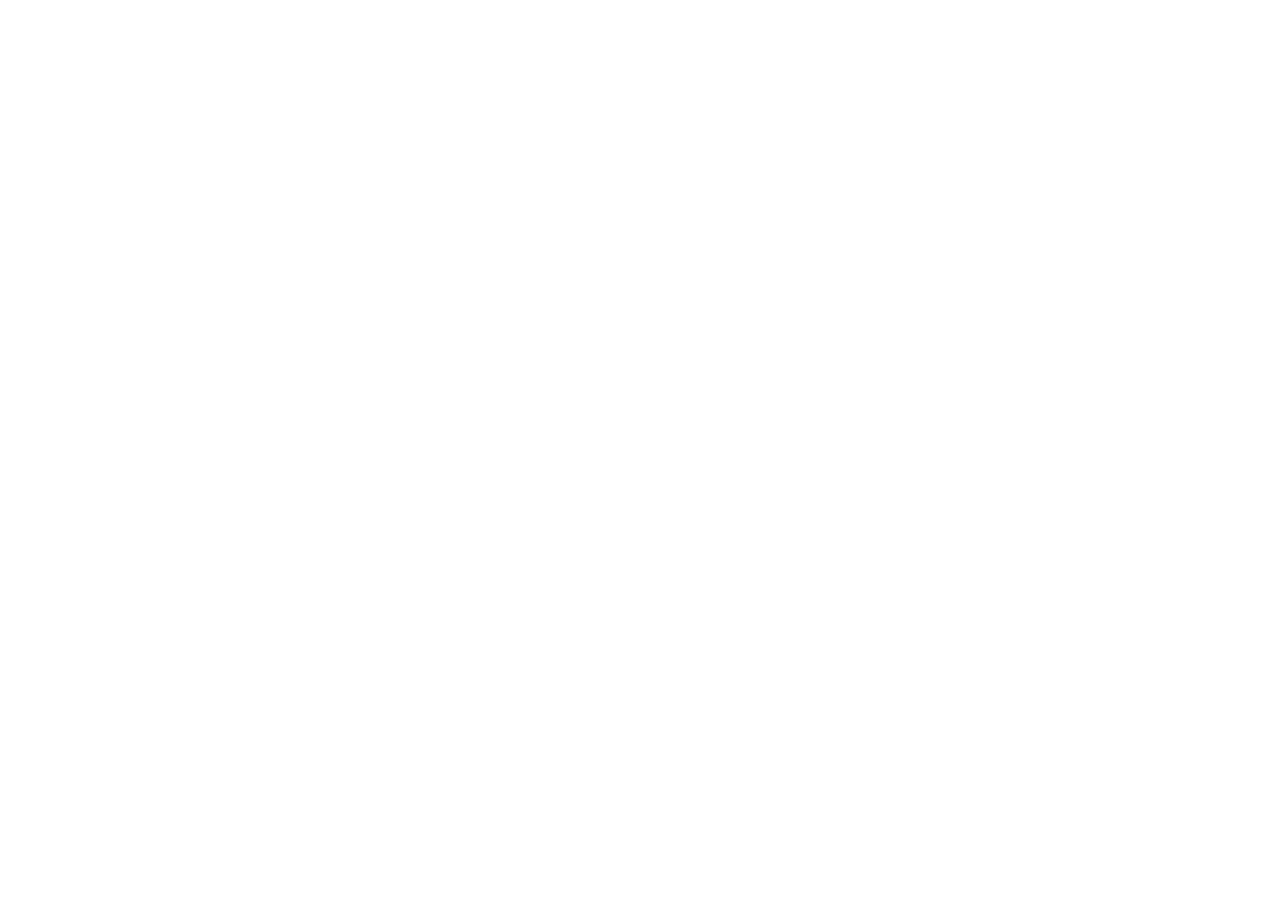
==== frontend/service.html @ a6844958 "updated frontend" ====
<!DOCTYPE html>
<html lang="en">
<head>
    <meta charset="UTF-8">
    <meta name="viewport" content="width=device-width, initial-scale=1.0">
    
    <title>Service Details</title>
</head>
<body>
    <div id="service1" class="description" style="display:none;">
    </div>

    <div id="service2" class="description" style="display:none;">
   </div>

    <div id="service3" class="description" style="display:none;">
        <h2>Online Banking</h2>
        <p>Manage your finances conveniently from anywhere with our online banking services. Access your accounts, transfer funds, pay bills, and more—all from the comfort of your home or on the go with our mobile banking app. Enjoy peace of mind with our advanced security features.</p>
    </div>

    <div id="service4" class="description" style="display:none;">
        <h2>Investment Advisory Services</h2>
        <p>Our investment advisory services provide personalized investment strategies tailored to your financial goals and risk tolerance. Our team of experienced advisors will help you navigate the complexities of the financial markets and build a diversified portfolio to maximize returns.</p>
    </div>
    
    <div id="service5" class="description" style="display:none;">
        <h2>Mortgage Loans</h2>
        <p>Whether you're buying your first home or refinancing an existing mortgage, our mortgage loans offer competitive rates and flexible terms. Our mortgage specialists will guide you through the entire process and help you find the right loan option for your needs.</p>
    </div>

    <script>
        // Parse the URL parameter to get the serviceID
        const urlParams = new URLSearchParams(window.location.search);
        const serviceID = urlParams.get('serviceID');

        // Show the description corresponding to the serviceID
        const description = document.getElementById(serviceID);
        if (description) {
            description.style.display = 'block';
        }
        console.log(serviceID);
        
        if (serviceID == 'service1') {
        fetch('http://localhost:8000/api/users/id/1')
        .then(response => response.json())
        .then(item => {
            var itemData = item;
        
            console.log(itemData);
            itemData.forEach(itemData => {
                var h2= document.createElement("h2");
                h2.textContent = itemData.name;
                description.appendChild(h2);
            });

           
            itemData.forEach(itemData => {
                var p = document.createElement("p");
                p.textContent = itemData.description;
                description.appendChild(p);
            });
        })
        .catch(error => {
            console.error('Error:', error);
        });
        

        } else if (serviceID == 'service2') {
            fetch('http://localhost:8000/api/users/id/2')
        .then(response => response.json())
        .then(item => {
            var itemData = item;
        
            console.log(itemData);
            itemData.forEach(itemData => {
                var h2= document.createElement("h2");
                h2.textContent = itemData.name;
                description.appendChild(h2);
            });

           
            itemData.forEach(itemData => {
                var p = document.createElement("p");
                p.textContent = itemData.description;
                description.appendChild(p);
            });
        })
        .catch(error => {
            console.error('Error:', error);
        });

        } else if (serviceID == 'service3') {
            document.write("Online Banking");
        } else if (serviceID == 'service4') {
            document.write("Investment Advisory Services");
        } else if (serviceID == 'service5') {
            document.write("Mortgage Loans");
        }
    </script>
</body>
</html>
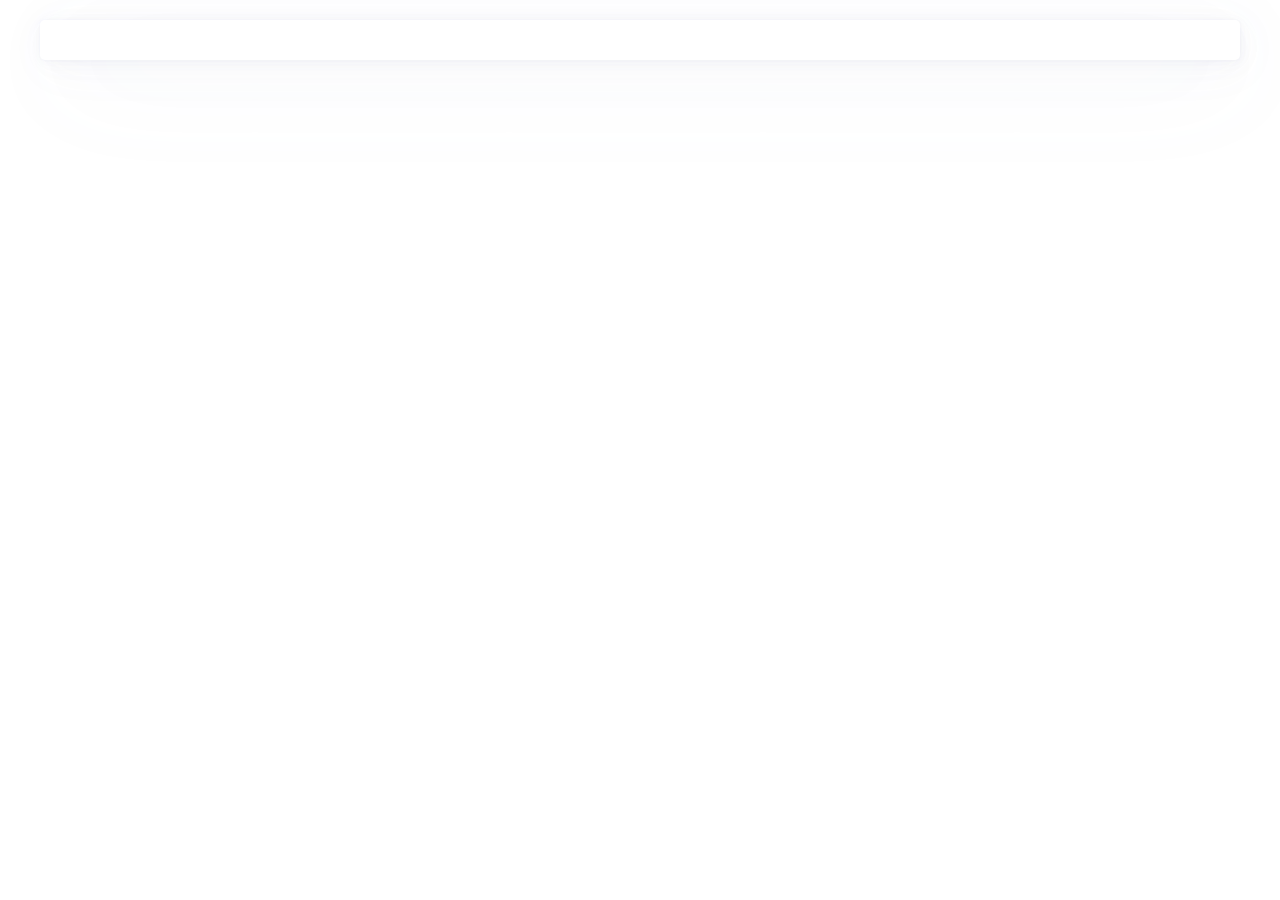
==== commit 225d7e28: "css" ====
--- a/frontend/service.html
+++ b/frontend/service.html
@@ -1,101 +1,52 @@
-<!DOCTYPE html>
-<html lang="en">
-<head>
-    <meta charset="UTF-8">
-    <meta name="viewport" content="width=device-width, initial-scale=1.0">
-    
-    <title>Service Details</title>
-</head>
-<body>
-    <div id="service1" class="description" style="display:none;">
-    </div>
-
-    <div id="service2" class="description" style="display:none;">
-   </div>
-
-    <div id="service3" class="description" style="display:none;">
-        <h2>Online Banking</h2>
-        <p>Manage your finances conveniently from anywhere with our online banking services. Access your accounts, transfer funds, pay bills, and more—all from the comfort of your home or on the go with our mobile banking app. Enjoy peace of mind with our advanced security features.</p>
-    </div>
-
-    <div id="service4" class="description" style="display:none;">
-        <h2>Investment Advisory Services</h2>
-        <p>Our investment advisory services provide personalized investment strategies tailored to your financial goals and risk tolerance. Our team of experienced advisors will help you navigate the complexities of the financial markets and build a diversified portfolio to maximize returns.</p>
-    </div>
-    
-    <div id="service5" class="description" style="display:none;">
-        <h2>Mortgage Loans</h2>
-        <p>Whether you're buying your first home or refinancing an existing mortgage, our mortgage loans offer competitive rates and flexible terms. Our mortgage specialists will guide you through the entire process and help you find the right loan option for your needs.</p>
-    </div>
-
-    <script>
-        // Parse the URL parameter to get the serviceID
-        const urlParams = new URLSearchParams(window.location.search);
-        const serviceID = urlParams.get('serviceID');
-
-        // Show the description corresponding to the serviceID
-        const description = document.getElementById(serviceID);
-        if (description) {
-            description.style.display = 'block';
-        }
-        console.log(serviceID);
-        
-        if (serviceID == 'service1') {
-        fetch('http://localhost:8000/api/users/id/1')
-        .then(response => response.json())
-        .then(item => {
-            var itemData = item;
-        
-            console.log(itemData);
-            itemData.forEach(itemData => {
-                var h2= document.createElement("h2");
-                h2.textContent = itemData.name;
-                description.appendChild(h2);
-            });
-
-           
-            itemData.forEach(itemData => {
-                var p = document.createElement("p");
-                p.textContent = itemData.description;
-                description.appendChild(p);
-            });
-        })
-        .catch(error => {
-            console.error('Error:', error);
-        });
-        
-
-        } else if (serviceID == 'service2') {
-            fetch('http://localhost:8000/api/users/id/2')
-        .then(response => response.json())
-        .then(item => {
-            var itemData = item;
-        
-            console.log(itemData);
-            itemData.forEach(itemData => {
-                var h2= document.createElement("h2");
-                h2.textContent = itemData.name;
-                description.appendChild(h2);
-            });
-
-           
-            itemData.forEach(itemData => {
-                var p = document.createElement("p");
-                p.textContent = itemData.description;
-                description.appendChild(p);
-            });
-        })
-        .catch(error => {
-            console.error('Error:', error);
-        });
-
-        } else if (serviceID == 'service3') {
-            document.write("Online Banking");
-        } else if (serviceID == 'service4') {
-            document.write("Investment Advisory Services");
-        } else if (serviceID == 'service5') {
-            document.write("Mortgage Loans");
-        }
-    </script>
-</body>
-</html>
+<!DOCTYPE html>
+<html lang="en">
+<head>
+    <meta charset="UTF-8">
+    <meta name="viewport" content="width=device-width, initial-scale=1.0">
+    <link rel="stylesheet" href="pico.min.css" type="text/css"/>
+    <title>Service Details</title>
+</head>
+<main class="container" id="main-container">
+    <article>
+    <div id="info">
+    </div>
+    </article>
+    <script>
+        // Parse the URL parameter to get the serviceID
+        const urlParams = new URLSearchParams(window.location.search);
+        const serviceID = urlParams.get('serviceID');
+        console.log(serviceID);
+        
+        
+        fetch('http://localhost:8000/api/services/id/'+serviceID)
+        .then(response => response.json())
+            .then(item => {
+                var itemData = item;
+                
+                console.log(itemData);
+                
+                // Create and append the name element
+                var h2 = document.createElement("h2");
+                h2.textContent = itemData.name;
+                document.getElementById('info').appendChild(h2);
+                
+       
+                var p = document.createElement("p");
+                p.textContent = itemData.description;
+                document.getElementById('info').appendChild(p);
+
+               
+               // var dept = document.createElement("p");
+                //dept.textContent = "Department: " + itemData.department;
+                //document.getElementById('info').appendChild(dept); 
+
+                var contact = document.createElement("p");
+                contact.textContent = "Contact Info: " + itemData.contactInfo;
+                document.getElementById('info').appendChild(contact);
+            })
+            .catch(error => {
+                console.error('Error:', error);
+            });
+    </script>
+</main>
+</html>--- a/frontend/pico.min.css
+++ b/frontend/pico.min.css
@@ -0,0 +1,4 @@
+@charset "UTF-8";/*!
+ * Pico CSS ✨ v2.0.6 (https://picocss.com)
+ * Copyright 2019-2024 - Licensed under MIT
+ */:root{--pico-font-family-emoji:"Apple Color Emoji","Segoe UI Emoji","Segoe UI Symbol","Noto Color Emoji";--pico-font-family-sans-serif:system-ui,"Segoe UI",Roboto,Oxygen,Ubuntu,Cantarell,Helvetica,Arial,"Helvetica Neue",sans-serif,var(--pico-font-family-emoji);--pico-font-family-monospace:ui-monospace,SFMono-Regular,"SF Mono",Menlo,Consolas,"Liberation Mono",monospace,var(--pico-font-family-emoji);--pico-font-family:var(--pico-font-family-sans-serif);--pico-line-height:1.5;--pico-font-weight:400;--pico-font-size:100%;--pico-text-underline-offset:0.1rem;--pico-border-radius:0.25rem;--pico-border-width:0.0625rem;--pico-outline-width:0.125rem;--pico-transition:0.2s ease-in-out;--pico-spacing:1rem;--pico-typography-spacing-vertical:1rem;--pico-block-spacing-vertical:var(--pico-spacing);--pico-block-spacing-horizontal:var(--pico-spacing);--pico-grid-column-gap:var(--pico-spacing);--pico-grid-row-gap:var(--pico-spacing);--pico-form-element-spacing-vertical:0.75rem;--pico-form-element-spacing-horizontal:1rem;--pico-group-box-shadow:0 0 0 rgba(0, 0, 0, 0);--pico-group-box-shadow-focus-with-button:0 0 0 var(--pico-outline-width) var(--pico-primary-focus);--pico-group-box-shadow-focus-with-input:0 0 0 0.0625rem var(--pico-form-element-border-color);--pico-modal-overlay-backdrop-filter:blur(0.375rem);--pico-nav-element-spacing-vertical:1rem;--pico-nav-element-spacing-horizontal:0.5rem;--pico-nav-link-spacing-vertical:0.5rem;--pico-nav-link-spacing-horizontal:0.5rem;--pico-nav-breadcrumb-divider:">";--pico-icon-checkbox:url("data:image/svg+xml,%3Csvg xmlns='http://www.w3.org/2000/svg' width='24' height='24' viewBox='0 0 24 24' fill='none' stroke='rgb(255, 255, 255)' stroke-width='4' stroke-linecap='round' stroke-linejoin='round'%3E%3Cpolyline points='20 6 9 17 4 12'%3E%3C/polyline%3E%3C/svg%3E");--pico-icon-minus:url("data:image/svg+xml,%3Csvg xmlns='http://www.w3.org/2000/svg' width='24' height='24' viewBox='0 0 24 24' fill='none' stroke='rgb(255, 255, 255)' stroke-width='4' stroke-linecap='round' stroke-linejoin='round'%3E%3Cline x1='5' y1='12' x2='19' y2='12'%3E%3C/line%3E%3C/svg%3E");--pico-icon-chevron:url("data:image/svg+xml,%3Csvg xmlns='http://www.w3.org/2000/svg' width='24' height='24' viewBox='0 0 24 24' fill='none' stroke='rgb(136, 145, 164)' stroke-width='2' stroke-linecap='round' stroke-linejoin='round'%3E%3Cpolyline points='6 9 12 15 18 9'%3E%3C/polyline%3E%3C/svg%3E");--pico-icon-date:url("data:image/svg+xml,%3Csvg xmlns='http://www.w3.org/2000/svg' width='24' height='24' viewBox='0 0 24 24' fill='none' stroke='rgb(136, 145, 164)' stroke-width='2' stroke-linecap='round' stroke-linejoin='round'%3E%3Crect x='3' y='4' width='18' height='18' rx='2' ry='2'%3E%3C/rect%3E%3Cline x1='16' y1='2' x2='16' y2='6'%3E%3C/line%3E%3Cline x1='8' y1='2' x2='8' y2='6'%3E%3C/line%3E%3Cline x1='3' y1='10' x2='21' y2='10'%3E%3C/line%3E%3C/svg%3E");--pico-icon-time:url("data:image/svg+xml,%3Csvg xmlns='http://www.w3.org/2000/svg' width='24' height='24' viewBox='0 0 24 24' fill='none' stroke='rgb(136, 145, 164)' stroke-width='2' stroke-linecap='round' stroke-linejoin='round'%3E%3Ccircle cx='12' cy='12' r='10'%3E%3C/circle%3E%3Cpolyline points='12 6 12 12 16 14'%3E%3C/polyline%3E%3C/svg%3E");--pico-icon-search:url("data:image/svg+xml,%3Csvg xmlns='http://www.w3.org/2000/svg' width='24' height='24' viewBox='0 0 24 24' fill='none' stroke='rgb(136, 145, 164)' stroke-width='1.5' stroke-linecap='round' stroke-linejoin='round'%3E%3Ccircle cx='11' cy='11' r='8'%3E%3C/circle%3E%3Cline x1='21' y1='21' x2='16.65' y2='16.65'%3E%3C/line%3E%3C/svg%3E");--pico-icon-close:url("data:image/svg+xml,%3Csvg xmlns='http://www.w3.org/2000/svg' width='24' height='24' viewBox='0 0 24 24' fill='none' stroke='rgb(136, 145, 164)' stroke-width='3' stroke-linecap='round' stroke-linejoin='round'%3E%3Cline x1='18' y1='6' x2='6' y2='18'%3E%3C/line%3E%3Cline x1='6' y1='6' x2='18' y2='18'%3E%3C/line%3E%3C/svg%3E");--pico-icon-loading:url("data:image/svg+xml,%3Csvg fill='none' height='24' width='24' viewBox='0 0 24 24' xmlns='http://www.w3.org/2000/svg' %3E%3Cstyle%3E g %7B animation: rotate 2s linear infinite; transform-origin: center center; %7D circle %7B stroke-dasharray: 75,100; stroke-dashoffset: -5; animation: dash 1.5s ease-in-out infinite; stroke-linecap: round; %7D @keyframes rotate %7B 0%25 %7B transform: rotate(0deg); %7D 100%25 %7B transform: rotate(360deg); %7D %7D @keyframes dash %7B 0%25 %7B stroke-dasharray: 1,100; stroke-dashoffset: 0; %7D 50%25 %7B stroke-dasharray: 44.5,100; stroke-dashoffset: -17.5; %7D 100%25 %7B stroke-dasharray: 44.5,100; stroke-dashoffset: -62; %7D %7D %3C/style%3E%3Cg%3E%3Ccircle cx='12' cy='12' r='10' fill='none' stroke='rgb(136, 145, 164)' stroke-width='4' /%3E%3C/g%3E%3C/svg%3E")}@media (min-width:576px){:root{--pico-font-size:106.25%}}@media (min-width:768px){:root{--pico-font-size:112.5%}}@media (min-width:1024px){:root{--pico-font-size:118.75%}}@media (min-width:1280px){:root{--pico-font-size:125%}}@media (min-width:1536px){:root{--pico-font-size:131.25%}}a{--pico-text-decoration:none}a.contrast,a.secondary{--pico-text-decoration:underline}small{--pico-font-size:0.875em}h1,h2,h3,h4,h5,h6{--pico-font-weight:700}h1{--pico-font-size:2rem;--pico-line-height:1.125;--pico-typography-spacing-top:3rem}h2{--pico-font-size:1.75rem;--pico-line-height:1.15;--pico-typography-spacing-top:2.625rem}h3{--pico-font-size:1.5rem;--pico-line-height:1.175;--pico-typography-spacing-top:2.25rem}h4{--pico-font-size:1.25rem;--pico-line-height:1.2;--pico-typography-spacing-top:1.874rem}h5{--pico-font-size:1.125rem;--pico-line-height:1.225;--pico-typography-spacing-top:1.6875rem}h6{--pico-font-size:1rem;--pico-line-height:1.25;--pico-typography-spacing-top:1.5rem}tfoot td,tfoot th,thead td,thead th{--pico-font-weight:600;--pico-border-width:0.1875rem}code,kbd,pre,samp{--pico-font-family:var(--pico-font-family-monospace)}kbd{--pico-font-weight:bolder}:where(select,textarea),input:not([type=submit],[type=button],[type=reset],[type=checkbox],[type=radio],[type=file]){--pico-outline-width:0.0625rem}[type=search]{--pico-border-radius:5rem}[type=checkbox],[type=radio]{--pico-border-width:0.125rem}[type=checkbox][role=switch]{--pico-border-width:0.1875rem}details.dropdown summary:not([role=button]){--pico-outline-width:0.0625rem}nav details.dropdown summary:focus-visible{--pico-outline-width:0.125rem}[role=search]{--pico-border-radius:5rem}[role=group]:has(button.secondary:focus,[type=submit].secondary:focus,[type=button].secondary:focus,[role=button].secondary:focus),[role=search]:has(button.secondary:focus,[type=submit].secondary:focus,[type=button].secondary:focus,[role=button].secondary:focus){--pico-group-box-shadow-focus-with-button:0 0 0 var(--pico-outline-width) var(--pico-secondary-focus)}[role=group]:has(button.contrast:focus,[type=submit].contrast:focus,[type=button].contrast:focus,[role=button].contrast:focus),[role=search]:has(button.contrast:focus,[type=submit].contrast:focus,[type=button].contrast:focus,[role=button].contrast:focus){--pico-group-box-shadow-focus-with-button:0 0 0 var(--pico-outline-width) var(--pico-contrast-focus)}[role=group] [role=button],[role=group] [type=button],[role=group] [type=submit],[role=group] button,[role=search] [role=button],[role=search] [type=button],[role=search] [type=submit],[role=search] button{--pico-form-element-spacing-horizontal:2rem}details summary[role=button]:not(.outline)::after{filter:brightness(0) invert(1)}[aria-busy=true]:not(input,select,textarea):is(button,[type=submit],[type=button],[type=reset],[role=button]):not(.outline)::before{filter:brightness(0) invert(1)}:root:not([data-theme=dark]),[data-theme=light]{--pico-background-color:#fff;--pico-color:#373c44;--pico-text-selection-color:rgba(2, 154, 232, 0.25);--pico-muted-color:#646b79;--pico-muted-border-color:#e7eaf0;--pico-primary:#0172ad;--pico-primary-background:#0172ad;--pico-primary-border:var(--pico-primary-background);--pico-primary-underline:rgba(1, 114, 173, 0.5);--pico-primary-hover:#015887;--pico-primary-hover-background:#02659a;--pico-primary-hover-border:var(--pico-primary-hover-background);--pico-primary-hover-underline:var(--pico-primary-hover);--pico-primary-focus:rgba(2, 154, 232, 0.5);--pico-primary-inverse:#fff;--pico-secondary:#5d6b89;--pico-secondary-background:#525f7a;--pico-secondary-border:var(--pico-secondary-background);--pico-secondary-underline:rgba(93, 107, 137, 0.5);--pico-secondary-hover:#48536b;--pico-secondary-hover-background:#48536b;--pico-secondary-hover-border:var(--pico-secondary-hover-background);--pico-secondary-hover-underline:var(--pico-secondary-hover);--pico-secondary-focus:rgba(93, 107, 137, 0.25);--pico-secondary-inverse:#fff;--pico-contrast:#181c25;--pico-contrast-background:#181c25;--pico-contrast-border:var(--pico-contrast-background);--pico-contrast-underline:rgba(24, 28, 37, 0.5);--pico-contrast-hover:#000;--pico-contrast-hover-background:#000;--pico-contrast-hover-border:var(--pico-contrast-hover-background);--pico-contrast-hover-underline:var(--pico-secondary-hover);--pico-contrast-focus:rgba(93, 107, 137, 0.25);--pico-contrast-inverse:#fff;--pico-box-shadow:0.0145rem 0.029rem 0.174rem rgba(129, 145, 181, 0.01698),0.0335rem 0.067rem 0.402rem rgba(129, 145, 181, 0.024),0.0625rem 0.125rem 0.75rem rgba(129, 145, 181, 0.03),0.1125rem 0.225rem 1.35rem rgba(129, 145, 181, 0.036),0.2085rem 0.417rem 2.502rem rgba(129, 145, 181, 0.04302),0.5rem 1rem 6rem rgba(129, 145, 181, 0.06),0 0 0 0.0625rem rgba(129, 145, 181, 0.015);--pico-h1-color:#2d3138;--pico-h2-color:#373c44;--pico-h3-color:#424751;--pico-h4-color:#4d535e;--pico-h5-color:#5c6370;--pico-h6-color:#646b79;--pico-mark-background-color:#fde7c0;--pico-mark-color:#0f1114;--pico-ins-color:#1d6a54;--pico-del-color:#883935;--pico-blockquote-border-color:var(--pico-muted-border-color);--pico-blockquote-footer-color:var(--pico-muted-color);--pico-button-box-shadow:0 0 0 rgba(0, 0, 0, 0);--pico-button-hover-box-shadow:0 0 0 rgba(0, 0, 0, 0);--pico-table-border-color:var(--pico-muted-border-color);--pico-table-row-stripped-background-color:rgba(111, 120, 135, 0.0375);--pico-code-background-color:#f3f5f7;--pico-code-color:#646b79;--pico-code-kbd-background-color:var(--pico-color);--pico-code-kbd-color:var(--pico-background-color);--pico-form-element-background-color:#fbfcfc;--pico-form-element-selected-background-color:#dfe3eb;--pico-form-element-border-color:#cfd5e2;--pico-form-element-color:#23262c;--pico-form-element-placeholder-color:var(--pico-muted-color);--pico-form-element-active-background-color:#fff;--pico-form-element-active-border-color:var(--pico-primary-border);--pico-form-element-focus-color:var(--pico-primary-border);--pico-form-element-disabled-opacity:0.5;--pico-form-element-invalid-border-color:#b86a6b;--pico-form-element-invalid-active-border-color:#c84f48;--pico-form-element-invalid-focus-color:var(--pico-form-element-invalid-active-border-color);--pico-form-element-valid-border-color:#4c9b8a;--pico-form-element-valid-active-border-color:#279977;--pico-form-element-valid-focus-color:var(--pico-form-element-valid-active-border-color);--pico-switch-background-color:#bfc7d9;--pico-switch-checked-background-color:var(--pico-primary-background);--pico-switch-color:#fff;--pico-switch-thumb-box-shadow:0 0 0 rgba(0, 0, 0, 0);--pico-range-border-color:#dfe3eb;--pico-range-active-border-color:#bfc7d9;--pico-range-thumb-border-color:var(--pico-background-color);--pico-range-thumb-color:var(--pico-secondary-background);--pico-range-thumb-active-color:var(--pico-primary-background);--pico-accordion-border-color:var(--pico-muted-border-color);--pico-accordion-active-summary-color:var(--pico-primary-hover);--pico-accordion-close-summary-color:var(--pico-color);--pico-accordion-open-summary-color:var(--pico-muted-color);--pico-card-background-color:var(--pico-background-color);--pico-card-border-color:var(--pico-muted-border-color);--pico-card-box-shadow:var(--pico-box-shadow);--pico-card-sectioning-background-color:#fbfcfc;--pico-dropdown-background-color:#fff;--pico-dropdown-border-color:#eff1f4;--pico-dropdown-box-shadow:var(--pico-box-shadow);--pico-dropdown-color:var(--pico-color);--pico-dropdown-hover-background-color:#eff1f4;--pico-loading-spinner-opacity:0.5;--pico-modal-overlay-background-color:rgba(232, 234, 237, 0.75);--pico-progress-background-color:#dfe3eb;--pico-progress-color:var(--pico-primary-background);--pico-tooltip-background-color:var(--pico-contrast-background);--pico-tooltip-color:var(--pico-contrast-inverse);--pico-icon-valid:url("data:image/svg+xml,%3Csvg xmlns='http://www.w3.org/2000/svg' width='24' height='24' viewBox='0 0 24 24' fill='none' stroke='rgb(76, 155, 138)' stroke-width='2' stroke-linecap='round' stroke-linejoin='round'%3E%3Cpolyline points='20 6 9 17 4 12'%3E%3C/polyline%3E%3C/svg%3E");--pico-icon-invalid:url("data:image/svg+xml,%3Csvg xmlns='http://www.w3.org/2000/svg' width='24' height='24' viewBox='0 0 24 24' fill='none' stroke='rgb(200, 79, 72)' stroke-width='2' stroke-linecap='round' stroke-linejoin='round'%3E%3Ccircle cx='12' cy='12' r='10'%3E%3C/circle%3E%3Cline x1='12' y1='8' x2='12' y2='12'%3E%3C/line%3E%3Cline x1='12' y1='16' x2='12.01' y2='16'%3E%3C/line%3E%3C/svg%3E");color-scheme:light}:root:not([data-theme=dark]) input:is([type=submit],[type=button],[type=reset],[type=checkbox],[type=radio],[type=file]),[data-theme=light] input:is([type=submit],[type=button],[type=reset],[type=checkbox],[type=radio],[type=file]){--pico-form-element-focus-color:var(--pico-primary-focus)}@media only screen and (prefers-color-scheme:dark){:root:not([data-theme]){--pico-background-color:#13171f;--pico-color:#c2c7d0;--pico-text-selection-color:rgba(1, 170, 255, 0.1875);--pico-muted-color:#7b8495;--pico-muted-border-color:#202632;--pico-primary:#01aaff;--pico-primary-background:#0172ad;--pico-primary-border:var(--pico-primary-background);--pico-primary-underline:rgba(1, 170, 255, 0.5);--pico-primary-hover:#79c0ff;--pico-primary-hover-background:#017fc0;--pico-primary-hover-border:var(--pico-primary-hover-background);--pico-primary-hover-underline:var(--pico-primary-hover);--pico-primary-focus:rgba(1, 170, 255, 0.375);--pico-primary-inverse:#fff;--pico-secondary:#969eaf;--pico-secondary-background:#525f7a;--pico-secondary-border:var(--pico-secondary-background);--pico-secondary-underline:rgba(150, 158, 175, 0.5);--pico-secondary-hover:#b3b9c5;--pico-secondary-hover-background:#5d6b89;--pico-secondary-hover-border:var(--pico-secondary-hover-background);--pico-secondary-hover-underline:var(--pico-secondary-hover);--pico-secondary-focus:rgba(144, 158, 190, 0.25);--pico-secondary-inverse:#fff;--pico-contrast:#dfe3eb;--pico-contrast-background:#eff1f4;--pico-contrast-border:var(--pico-contrast-background);--pico-contrast-underline:rgba(223, 227, 235, 0.5);--pico-contrast-hover:#fff;--pico-contrast-hover-background:#fff;--pico-contrast-hover-border:var(--pico-contrast-hover-background);--pico-contrast-hover-underline:var(--pico-contrast-hover);--pico-contrast-focus:rgba(207, 213, 226, 0.25);--pico-contrast-inverse:#000;--pico-box-shadow:0.0145rem 0.029rem 0.174rem rgba(7, 9, 12, 0.01698),0.0335rem 0.067rem 0.402rem rgba(7, 9, 12, 0.024),0.0625rem 0.125rem 0.75rem rgba(7, 9, 12, 0.03),0.1125rem 0.225rem 1.35rem rgba(7, 9, 12, 0.036),0.2085rem 0.417rem 2.502rem rgba(7, 9, 12, 0.04302),0.5rem 1rem 6rem rgba(7, 9, 12, 0.06),0 0 0 0.0625rem rgba(7, 9, 12, 0.015);--pico-h1-color:#f0f1f3;--pico-h2-color:#e0e3e7;--pico-h3-color:#c2c7d0;--pico-h4-color:#b3b9c5;--pico-h5-color:#a4acba;--pico-h6-color:#8891a4;--pico-mark-background-color:#014063;--pico-mark-color:#fff;--pico-ins-color:#62af9a;--pico-del-color:#ce7e7b;--pico-blockquote-border-color:var(--pico-muted-border-color);--pico-blockquote-footer-color:var(--pico-muted-color);--pico-button-box-shadow:0 0 0 rgba(0, 0, 0, 0);--pico-button-hover-box-shadow:0 0 0 rgba(0, 0, 0, 0);--pico-table-border-color:var(--pico-muted-border-color);--pico-table-row-stripped-background-color:rgba(111, 120, 135, 0.0375);--pico-code-background-color:#1a1f28;--pico-code-color:#8891a4;--pico-code-kbd-background-color:var(--pico-color);--pico-code-kbd-color:var(--pico-background-color);--pico-form-element-background-color:#1c212c;--pico-form-element-selected-background-color:#2a3140;--pico-form-element-border-color:#2a3140;--pico-form-element-color:#e0e3e7;--pico-form-element-placeholder-color:#8891a4;--pico-form-element-active-background-color:#1a1f28;--pico-form-element-active-border-color:var(--pico-primary-border);--pico-form-element-focus-color:var(--pico-primary-border);--pico-form-element-disabled-opacity:0.5;--pico-form-element-invalid-border-color:#964a50;--pico-form-element-invalid-active-border-color:#b7403b;--pico-form-element-invalid-focus-color:var(--pico-form-element-invalid-active-border-color);--pico-form-element-valid-border-color:#2a7b6f;--pico-form-element-valid-active-border-color:#16896a;--pico-form-element-valid-focus-color:var(--pico-form-element-valid-active-border-color);--pico-switch-background-color:#333c4e;--pico-switch-checked-background-color:var(--pico-primary-background);--pico-switch-color:#fff;--pico-switch-thumb-box-shadow:0 0 0 rgba(0, 0, 0, 0);--pico-range-border-color:#202632;--pico-range-active-border-color:#2a3140;--pico-range-thumb-border-color:var(--pico-background-color);--pico-range-thumb-color:var(--pico-secondary-background);--pico-range-thumb-active-color:var(--pico-primary-background);--pico-accordion-border-color:var(--pico-muted-border-color);--pico-accordion-active-summary-color:var(--pico-primary-hover);--pico-accordion-close-summary-color:var(--pico-color);--pico-accordion-open-summary-color:var(--pico-muted-color);--pico-card-background-color:#181c25;--pico-card-border-color:var(--pico-card-background-color);--pico-card-box-shadow:var(--pico-box-shadow);--pico-card-sectioning-background-color:#1a1f28;--pico-dropdown-background-color:#181c25;--pico-dropdown-border-color:#202632;--pico-dropdown-box-shadow:var(--pico-box-shadow);--pico-dropdown-color:var(--pico-color);--pico-dropdown-hover-background-color:#202632;--pico-loading-spinner-opacity:0.5;--pico-modal-overlay-background-color:rgba(8, 9, 10, 0.75);--pico-progress-background-color:#202632;--pico-progress-color:var(--pico-primary-background);--pico-tooltip-background-color:var(--pico-contrast-background);--pico-tooltip-color:var(--pico-contrast-inverse);--pico-icon-valid:url("data:image/svg+xml,%3Csvg xmlns='http://www.w3.org/2000/svg' width='24' height='24' viewBox='0 0 24 24' fill='none' stroke='rgb(42, 123, 111)' stroke-width='2' stroke-linecap='round' stroke-linejoin='round'%3E%3Cpolyline points='20 6 9 17 4 12'%3E%3C/polyline%3E%3C/svg%3E");--pico-icon-invalid:url("data:image/svg+xml,%3Csvg xmlns='http://www.w3.org/2000/svg' width='24' height='24' viewBox='0 0 24 24' fill='none' stroke='rgb(150, 74, 80)' stroke-width='2' stroke-linecap='round' stroke-linejoin='round'%3E%3Ccircle cx='12' cy='12' r='10'%3E%3C/circle%3E%3Cline x1='12' y1='8' x2='12' y2='12'%3E%3C/line%3E%3Cline x1='12' y1='16' x2='12.01' y2='16'%3E%3C/line%3E%3C/svg%3E");color-scheme:dark}:root:not([data-theme]) input:is([type=submit],[type=button],[type=reset],[type=checkbox],[type=radio],[type=file]){--pico-form-element-focus-color:var(--pico-primary-focus)}:root:not([data-theme]) details summary[role=button].contrast:not(.outline)::after{filter:brightness(0)}:root:not([data-theme]) [aria-busy=true]:not(input,select,textarea).contrast:is(button,[type=submit],[type=button],[type=reset],[role=button]):not(.outline)::before{filter:brightness(0)}}[data-theme=dark]{--pico-background-color:#13171f;--pico-color:#c2c7d0;--pico-text-selection-color:rgba(1, 170, 255, 0.1875);--pico-muted-color:#7b8495;--pico-muted-border-color:#202632;--pico-primary:#01aaff;--pico-primary-background:#0172ad;--pico-primary-border:var(--pico-primary-background);--pico-primary-underline:rgba(1, 170, 255, 0.5);--pico-primary-hover:#79c0ff;--pico-primary-hover-background:#017fc0;--pico-primary-hover-border:var(--pico-primary-hover-background);--pico-primary-hover-underline:var(--pico-primary-hover);--pico-primary-focus:rgba(1, 170, 255, 0.375);--pico-primary-inverse:#fff;--pico-secondary:#969eaf;--pico-secondary-background:#525f7a;--pico-secondary-border:var(--pico-secondary-background);--pico-secondary-underline:rgba(150, 158, 175, 0.5);--pico-secondary-hover:#b3b9c5;--pico-secondary-hover-background:#5d6b89;--pico-secondary-hover-border:var(--pico-secondary-hover-background);--pico-secondary-hover-underline:var(--pico-secondary-hover);--pico-secondary-focus:rgba(144, 158, 190, 0.25);--pico-secondary-inverse:#fff;--pico-contrast:#dfe3eb;--pico-contrast-background:#eff1f4;--pico-contrast-border:var(--pico-contrast-background);--pico-contrast-underline:rgba(223, 227, 235, 0.5);--pico-contrast-hover:#fff;--pico-contrast-hover-background:#fff;--pico-contrast-hover-border:var(--pico-contrast-hover-background);--pico-contrast-hover-underline:var(--pico-contrast-hover);--pico-contrast-focus:rgba(207, 213, 226, 0.25);--pico-contrast-inverse:#000;--pico-box-shadow:0.0145rem 0.029rem 0.174rem rgba(7, 9, 12, 0.01698),0.0335rem 0.067rem 0.402rem rgba(7, 9, 12, 0.024),0.0625rem 0.125rem 0.75rem rgba(7, 9, 12, 0.03),0.1125rem 0.225rem 1.35rem rgba(7, 9, 12, 0.036),0.2085rem 0.417rem 2.502rem rgba(7, 9, 12, 0.04302),0.5rem 1rem 6rem rgba(7, 9, 12, 0.06),0 0 0 0.0625rem rgba(7, 9, 12, 0.015);--pico-h1-color:#f0f1f3;--pico-h2-color:#e0e3e7;--pico-h3-color:#c2c7d0;--pico-h4-color:#b3b9c5;--pico-h5-color:#a4acba;--pico-h6-color:#8891a4;--pico-mark-background-color:#014063;--pico-mark-color:#fff;--pico-ins-color:#62af9a;--pico-del-color:#ce7e7b;--pico-blockquote-border-color:var(--pico-muted-border-color);--pico-blockquote-footer-color:var(--pico-muted-color);--pico-button-box-shadow:0 0 0 rgba(0, 0, 0, 0);--pico-button-hover-box-shadow:0 0 0 rgba(0, 0, 0, 0);--pico-table-border-color:var(--pico-muted-border-color);--pico-table-row-stripped-background-color:rgba(111, 120, 135, 0.0375);--pico-code-background-color:#1a1f28;--pico-code-color:#8891a4;--pico-code-kbd-background-color:var(--pico-color);--pico-code-kbd-color:var(--pico-background-color);--pico-form-element-background-color:#1c212c;--pico-form-element-selected-background-color:#2a3140;--pico-form-element-border-color:#2a3140;--pico-form-element-color:#e0e3e7;--pico-form-element-placeholder-color:#8891a4;--pico-form-element-active-background-color:#1a1f28;--pico-form-element-active-border-color:var(--pico-primary-border);--pico-form-element-focus-color:var(--pico-primary-border);--pico-form-element-disabled-opacity:0.5;--pico-form-element-invalid-border-color:#964a50;--pico-form-element-invalid-active-border-color:#b7403b;--pico-form-element-invalid-focus-color:var(--pico-form-element-invalid-active-border-color);--pico-form-element-valid-border-color:#2a7b6f;--pico-form-element-valid-active-border-color:#16896a;--pico-form-element-valid-focus-color:var(--pico-form-element-valid-active-border-color);--pico-switch-background-color:#333c4e;--pico-switch-checked-background-color:var(--pico-primary-background);--pico-switch-color:#fff;--pico-switch-thumb-box-shadow:0 0 0 rgba(0, 0, 0, 0);--pico-range-border-color:#202632;--pico-range-active-border-color:#2a3140;--pico-range-thumb-border-color:var(--pico-background-color);--pico-range-thumb-color:var(--pico-secondary-background);--pico-range-thumb-active-color:var(--pico-primary-background);--pico-accordion-border-color:var(--pico-muted-border-color);--pico-accordion-active-summary-color:var(--pico-primary-hover);--pico-accordion-close-summary-color:var(--pico-color);--pico-accordion-open-summary-color:var(--pico-muted-color);--pico-card-background-color:#181c25;--pico-card-border-color:var(--pico-card-background-color);--pico-card-box-shadow:var(--pico-box-shadow);--pico-card-sectioning-background-color:#1a1f28;--pico-dropdown-background-color:#181c25;--pico-dropdown-border-color:#202632;--pico-dropdown-box-shadow:var(--pico-box-shadow);--pico-dropdown-color:var(--pico-color);--pico-dropdown-hover-background-color:#202632;--pico-loading-spinner-opacity:0.5;--pico-modal-overlay-background-color:rgba(8, 9, 10, 0.75);--pico-progress-background-color:#202632;--pico-progress-color:var(--pico-primary-background);--pico-tooltip-background-color:var(--pico-contrast-background);--pico-tooltip-color:var(--pico-contrast-inverse);--pico-icon-valid:url("data:image/svg+xml,%3Csvg xmlns='http://www.w3.org/2000/svg' width='24' height='24' viewBox='0 0 24 24' fill='none' stroke='rgb(42, 123, 111)' stroke-width='2' stroke-linecap='round' stroke-linejoin='round'%3E%3Cpolyline points='20 6 9 17 4 12'%3E%3C/polyline%3E%3C/svg%3E");--pico-icon-invalid:url("data:image/svg+xml,%3Csvg xmlns='http://www.w3.org/2000/svg' width='24' height='24' viewBox='0 0 24 24' fill='none' stroke='rgb(150, 74, 80)' stroke-width='2' stroke-linecap='round' stroke-linejoin='round'%3E%3Ccircle cx='12' cy='12' r='10'%3E%3C/circle%3E%3Cline x1='12' y1='8' x2='12' y2='12'%3E%3C/line%3E%3Cline x1='12' y1='16' x2='12.01' y2='16'%3E%3C/line%3E%3C/svg%3E");color-scheme:dark}[data-theme=dark] input:is([type=submit],[type=button],[type=reset],[type=checkbox],[type=radio],[type=file]){--pico-form-element-focus-color:var(--pico-primary-focus)}[data-theme=dark] details summary[role=button].contrast:not(.outline)::after{filter:brightness(0)}[data-theme=dark] [aria-busy=true]:not(input,select,textarea).contrast:is(button,[type=submit],[type=button],[type=reset],[role=button]):not(.outline)::before{filter:brightness(0)}[type=checkbox],[type=radio],[type=range],progress{accent-color:var(--pico-primary)}*,::after,::before{box-sizing:border-box;background-repeat:no-repeat}::after,::before{text-decoration:inherit;vertical-align:inherit}:where(:root){-webkit-tap-highlight-color:transparent;-webkit-text-size-adjust:100%;-moz-text-size-adjust:100%;text-size-adjust:100%;background-color:var(--pico-background-color);color:var(--pico-color);font-weight:var(--pico-font-weight);font-size:var(--pico-font-size);line-height:var(--pico-line-height);font-family:var(--pico-font-family);text-underline-offset:var(--pico-text-underline-offset);text-rendering:optimizeLegibility;overflow-wrap:break-word;-moz-tab-size:4;-o-tab-size:4;tab-size:4}body{width:100%;margin:0}main{display:block}body>footer,body>header,body>main{padding-block:var(--pico-block-spacing-vertical)}section{margin-bottom:var(--pico-block-spacing-vertical)}.container,.container-fluid{width:100%;margin-right:auto;margin-left:auto;padding-right:var(--pico-spacing);padding-left:var(--pico-spacing)}@media (min-width:576px){.container{max-width:510px;padding-right:0;padding-left:0}}@media (min-width:768px){.container{max-width:700px}}@media (min-width:1024px){.container{max-width:950px}}@media (min-width:1280px){.container{max-width:1200px}}@media (min-width:1536px){.container{max-width:1450px}}.grid{grid-column-gap:var(--pico-grid-column-gap);grid-row-gap:var(--pico-grid-row-gap);display:grid;grid-template-columns:1fr}@media (min-width:768px){.grid{grid-template-columns:repeat(auto-fit,minmax(0%,1fr))}}.grid>*{min-width:0}.overflow-auto{overflow:auto}b,strong{font-weight:bolder}sub,sup{position:relative;font-size:.75em;line-height:0;vertical-align:baseline}sub{bottom:-.25em}sup{top:-.5em}address,blockquote,dl,ol,p,pre,table,ul{margin-top:0;margin-bottom:var(--pico-typography-spacing-vertical);color:var(--pico-color);font-style:normal;font-weight:var(--pico-font-weight)}h1,h2,h3,h4,h5,h6{margin-top:0;margin-bottom:var(--pico-typography-spacing-vertical);color:var(--pico-color);font-weight:var(--pico-font-weight);font-size:var(--pico-font-size);line-height:var(--pico-line-height);font-family:var(--pico-font-family)}h1{--pico-color:var(--pico-h1-color)}h2{--pico-color:var(--pico-h2-color)}h3{--pico-color:var(--pico-h3-color)}h4{--pico-color:var(--pico-h4-color)}h5{--pico-color:var(--pico-h5-color)}h6{--pico-color:var(--pico-h6-color)}:where(article,address,blockquote,dl,figure,form,ol,p,pre,table,ul)~:is(h1,h2,h3,h4,h5,h6){margin-top:var(--pico-typography-spacing-top)}p{margin-bottom:var(--pico-typography-spacing-vertical)}hgroup{margin-bottom:var(--pico-typography-spacing-vertical)}hgroup>*{margin-top:0;margin-bottom:0}hgroup>:not(:first-child):last-child{--pico-color:var(--pico-muted-color);--pico-font-weight:unset;font-size:1rem}:where(ol,ul) li{margin-bottom:calc(var(--pico-typography-spacing-vertical) * .25)}:where(dl,ol,ul) :where(dl,ol,ul){margin:0;margin-top:calc(var(--pico-typography-spacing-vertical) * .25)}ul li{list-style:square}mark{padding:.125rem .25rem;background-color:var(--pico-mark-background-color);color:var(--pico-mark-color);vertical-align:baseline}blockquote{display:block;margin:var(--pico-typography-spacing-vertical) 0;padding:var(--pico-spacing);border-right:none;border-left:.25rem solid var(--pico-blockquote-border-color);border-inline-start:0.25rem solid var(--pico-blockquote-border-color);border-inline-end:none}blockquote footer{margin-top:calc(var(--pico-typography-spacing-vertical) * .5);color:var(--pico-blockquote-footer-color)}abbr[title]{border-bottom:1px dotted;text-decoration:none;cursor:help}ins{color:var(--pico-ins-color);text-decoration:none}del{color:var(--pico-del-color)}::-moz-selection{background-color:var(--pico-text-selection-color)}::selection{background-color:var(--pico-text-selection-color)}:where(a:not([role=button])),[role=link]{--pico-color:var(--pico-primary);--pico-background-color:transparent;--pico-underline:var(--pico-primary-underline);outline:0;background-color:var(--pico-background-color);color:var(--pico-color);-webkit-text-decoration:var(--pico-text-decoration);text-decoration:var(--pico-text-decoration);text-decoration-color:var(--pico-underline);text-underline-offset:0.125em;transition:background-color var(--pico-transition),color var(--pico-transition),box-shadow var(--pico-transition),-webkit-text-decoration var(--pico-transition);transition:background-color var(--pico-transition),color var(--pico-transition),text-decoration var(--pico-transition),box-shadow var(--pico-transition);transition:background-color var(--pico-transition),color var(--pico-transition),text-decoration var(--pico-transition),box-shadow var(--pico-transition),-webkit-text-decoration var(--pico-transition)}:where(a:not([role=button])):is([aria-current]:not([aria-current=false]),:hover,:active,:focus),[role=link]:is([aria-current]:not([aria-current=false]),:hover,:active,:focus){--pico-color:var(--pico-primary-hover);--pico-underline:var(--pico-primary-hover-underline);--pico-text-decoration:underline}:where(a:not([role=button])):focus-visible,[role=link]:focus-visible{box-shadow:0 0 0 var(--pico-outline-width) var(--pico-primary-focus)}:where(a:not([role=button])).secondary,[role=link].secondary{--pico-color:var(--pico-secondary);--pico-underline:var(--pico-secondary-underline)}:where(a:not([role=button])).secondary:is([aria-current]:not([aria-current=false]),:hover,:active,:focus),[role=link].secondary:is([aria-current]:not([aria-current=false]),:hover,:active,:focus){--pico-color:var(--pico-secondary-hover);--pico-underline:var(--pico-secondary-hover-underline)}:where(a:not([role=button])).contrast,[role=link].contrast{--pico-color:var(--pico-contrast);--pico-underline:var(--pico-contrast-underline)}:where(a:not([role=button])).contrast:is([aria-current]:not([aria-current=false]),:hover,:active,:focus),[role=link].contrast:is([aria-current]:not([aria-current=false]),:hover,:active,:focus){--pico-color:var(--pico-contrast-hover);--pico-underline:var(--pico-contrast-hover-underline)}a[role=button]{display:inline-block}button{margin:0;overflow:visible;font-family:inherit;text-transform:none}[type=button],[type=reset],[type=submit],button{-webkit-appearance:button}[role=button],[type=button],[type=file]::file-selector-button,[type=reset],[type=submit],button{--pico-background-color:var(--pico-primary-background);--pico-border-color:var(--pico-primary-border);--pico-color:var(--pico-primary-inverse);--pico-box-shadow:var(--pico-button-box-shadow, 0 0 0 rgba(0, 0, 0, 0));padding:var(--pico-form-element-spacing-vertical) var(--pico-form-element-spacing-horizontal);border:var(--pico-border-width) solid var(--pico-border-color);border-radius:var(--pico-border-radius);outline:0;background-color:var(--pico-background-color);box-shadow:var(--pico-box-shadow);color:var(--pico-color);font-weight:var(--pico-font-weight);font-size:1rem;line-height:var(--pico-line-height);text-align:center;text-decoration:none;cursor:pointer;-webkit-user-select:none;-moz-user-select:none;user-select:none;transition:background-color var(--pico-transition),border-color var(--pico-transition),color var(--pico-transition),box-shadow var(--pico-transition)}[role=button]:is(:hover,:active,:focus),[role=button]:is([aria-current]:not([aria-current=false])),[type=button]:is(:hover,:active,:focus),[type=button]:is([aria-current]:not([aria-current=false])),[type=file]::file-selector-button:is(:hover,:active,:focus),[type=file]::file-selector-button:is([aria-current]:not([aria-current=false])),[type=reset]:is(:hover,:active,:focus),[type=reset]:is([aria-current]:not([aria-current=false])),[type=submit]:is(:hover,:active,:focus),[type=submit]:is([aria-current]:not([aria-current=false])),button:is(:hover,:active,:focus),button:is([aria-current]:not([aria-current=false])){--pico-background-color:var(--pico-primary-hover-background);--pico-border-color:var(--pico-primary-hover-border);--pico-box-shadow:var(--pico-button-hover-box-shadow, 0 0 0 rgba(0, 0, 0, 0));--pico-color:var(--pico-primary-inverse)}[role=button]:focus,[role=button]:is([aria-current]:not([aria-current=false])):focus,[type=button]:focus,[type=button]:is([aria-current]:not([aria-current=false])):focus,[type=file]::file-selector-button:focus,[type=file]::file-selector-button:is([aria-current]:not([aria-current=false])):focus,[type=reset]:focus,[type=reset]:is([aria-current]:not([aria-current=false])):focus,[type=submit]:focus,[type=submit]:is([aria-current]:not([aria-current=false])):focus,button:focus,button:is([aria-current]:not([aria-current=false])):focus{--pico-box-shadow:var(--pico-button-hover-box-shadow, 0 0 0 rgba(0, 0, 0, 0)),0 0 0 var(--pico-outline-width) var(--pico-primary-focus)}[type=button],[type=reset],[type=submit]{margin-bottom:var(--pico-spacing)}:is(button,[type=submit],[type=button],[role=button]).secondary,[type=file]::file-selector-button,[type=reset]{--pico-background-color:var(--pico-secondary-background);--pico-border-color:var(--pico-secondary-border);--pico-color:var(--pico-secondary-inverse);cursor:pointer}:is(button,[type=submit],[type=button],[role=button]).secondary:is([aria-current]:not([aria-current=false]),:hover,:active,:focus),[type=file]::file-selector-button:is([aria-current]:not([aria-current=false]),:hover,:active,:focus),[type=reset]:is([aria-current]:not([aria-current=false]),:hover,:active,:focus){--pico-background-color:var(--pico-secondary-hover-background);--pico-border-color:var(--pico-secondary-hover-border);--pico-color:var(--pico-secondary-inverse)}:is(button,[type=submit],[type=button],[role=button]).secondary:focus,:is(button,[type=submit],[type=button],[role=button]).secondary:is([aria-current]:not([aria-current=false])):focus,[type=file]::file-selector-button:focus,[type=file]::file-selector-button:is([aria-current]:not([aria-current=false])):focus,[type=reset]:focus,[type=reset]:is([aria-current]:not([aria-current=false])):focus{--pico-box-shadow:var(--pico-button-hover-box-shadow, 0 0 0 rgba(0, 0, 0, 0)),0 0 0 var(--pico-outline-width) var(--pico-secondary-focus)}:is(button,[type=submit],[type=button],[role=button]).contrast{--pico-background-color:var(--pico-contrast-background);--pico-border-color:var(--pico-contrast-border);--pico-color:var(--pico-contrast-inverse)}:is(button,[type=submit],[type=button],[role=button]).contrast:is([aria-current]:not([aria-current=false]),:hover,:active,:focus){--pico-background-color:var(--pico-contrast-hover-background);--pico-border-color:var(--pico-contrast-hover-border);--pico-color:var(--pico-contrast-inverse)}:is(button,[type=submit],[type=button],[role=button]).contrast:focus,:is(button,[type=submit],[type=button],[role=button]).contrast:is([aria-current]:not([aria-current=false])):focus{--pico-box-shadow:var(--pico-button-hover-box-shadow, 0 0 0 rgba(0, 0, 0, 0)),0 0 0 var(--pico-outline-width) var(--pico-contrast-focus)}:is(button,[type=submit],[type=button],[role=button]).outline,[type=reset].outline{--pico-background-color:transparent;--pico-color:var(--pico-primary);--pico-border-color:var(--pico-primary)}:is(button,[type=submit],[type=button],[role=button]).outline:is([aria-current]:not([aria-current=false]),:hover,:active,:focus),[type=reset].outline:is([aria-current]:not([aria-current=false]),:hover,:active,:focus){--pico-background-color:transparent;--pico-color:var(--pico-primary-hover);--pico-border-color:var(--pico-primary-hover)}:is(button,[type=submit],[type=button],[role=button]).outline.secondary,[type=reset].outline{--pico-color:var(--pico-secondary);--pico-border-color:var(--pico-secondary)}:is(button,[type=submit],[type=button],[role=button]).outline.secondary:is([aria-current]:not([aria-current=false]),:hover,:active,:focus),[type=reset].outline:is([aria-current]:not([aria-current=false]),:hover,:active,:focus){--pico-color:var(--pico-secondary-hover);--pico-border-color:var(--pico-secondary-hover)}:is(button,[type=submit],[type=button],[role=button]).outline.contrast{--pico-color:var(--pico-contrast);--pico-border-color:var(--pico-contrast)}:is(button,[type=submit],[type=button],[role=button]).outline.contrast:is([aria-current]:not([aria-current=false]),:hover,:active,:focus){--pico-color:var(--pico-contrast-hover);--pico-border-color:var(--pico-contrast-hover)}:where(button,[type=submit],[type=reset],[type=button],[role=button])[disabled],:where(fieldset[disabled]) :is(button,[type=submit],[type=button],[type=reset],[role=button]){opacity:.5;pointer-events:none}:where(table){width:100%;border-collapse:collapse;border-spacing:0;text-indent:0}td,th{padding:calc(var(--pico-spacing)/ 2) var(--pico-spacing);border-bottom:var(--pico-border-width) solid var(--pico-table-border-color);background-color:var(--pico-background-color);color:var(--pico-color);font-weight:var(--pico-font-weight);text-align:left;text-align:start}tfoot td,tfoot th{border-top:var(--pico-border-width) solid var(--pico-table-border-color);border-bottom:0}table.striped tbody tr:nth-child(odd) td,table.striped tbody tr:nth-child(odd) th{background-color:var(--pico-table-row-stripped-background-color)}:where(audio,canvas,iframe,img,svg,video){vertical-align:middle}audio,video{display:inline-block}audio:not([controls]){display:none;height:0}:where(iframe){border-style:none}img{max-width:100%;height:auto;border-style:none}:where(svg:not([fill])){fill:currentColor}svg:not(:root){overflow:hidden}code,kbd,pre,samp{font-size:.875em;font-family:var(--pico-font-family)}pre code{font-size:inherit;font-family:inherit}pre{-ms-overflow-style:scrollbar;overflow:auto}code,kbd,pre{border-radius:var(--pico-border-radius);background:var(--pico-code-background-color);color:var(--pico-code-color);font-weight:var(--pico-font-weight);line-height:initial}code,kbd{display:inline-block;padding:.375rem}pre{display:block;margin-bottom:var(--pico-spacing);overflow-x:auto}pre>code{display:block;padding:var(--pico-spacing);background:0 0;line-height:var(--pico-line-height)}kbd{background-color:var(--pico-code-kbd-background-color);color:var(--pico-code-kbd-color);vertical-align:baseline}figure{display:block;margin:0;padding:0}figure figcaption{padding:calc(var(--pico-spacing) * .5) 0;color:var(--pico-muted-color)}hr{height:0;margin:var(--pico-typography-spacing-vertical) 0;border:0;border-top:1px solid var(--pico-muted-border-color);color:inherit}[hidden],template{display:none!important}canvas{display:inline-block}input,optgroup,select,textarea{margin:0;font-size:1rem;line-height:var(--pico-line-height);font-family:inherit;letter-spacing:inherit}input{overflow:visible}select{text-transform:none}legend{max-width:100%;padding:0;color:inherit;white-space:normal}textarea{overflow:auto}[type=checkbox],[type=radio]{padding:0}::-webkit-inner-spin-button,::-webkit-outer-spin-button{height:auto}[type=search]{-webkit-appearance:textfield;outline-offset:-2px}[type=search]::-webkit-search-decoration{-webkit-appearance:none}::-webkit-file-upload-button{-webkit-appearance:button;font:inherit}::-moz-focus-inner{padding:0;border-style:none}:-moz-focusring{outline:0}:-moz-ui-invalid{box-shadow:none}::-ms-expand{display:none}[type=file],[type=range]{padding:0;border-width:0}input:not([type=checkbox],[type=radio],[type=range]){height:calc(1rem * var(--pico-line-height) + var(--pico-form-element-spacing-vertical) * 2 + var(--pico-border-width) * 2)}fieldset{width:100%;margin:0;margin-bottom:var(--pico-spacing);padding:0;border:0}fieldset legend,label{display:block;margin-bottom:calc(var(--pico-spacing) * .375);color:var(--pico-color);font-weight:var(--pico-form-label-font-weight,var(--pico-font-weight))}fieldset legend{margin-bottom:calc(var(--pico-spacing) * .5)}button[type=submit],input:not([type=checkbox],[type=radio]),select,textarea{width:100%}input:not([type=checkbox],[type=radio],[type=range],[type=file]),select,textarea{-webkit-appearance:none;-moz-appearance:none;appearance:none;padding:var(--pico-form-element-spacing-vertical) var(--pico-form-element-spacing-horizontal)}input,select,textarea{--pico-background-color:var(--pico-form-element-background-color);--pico-border-color:var(--pico-form-element-border-color);--pico-color:var(--pico-form-element-color);--pico-box-shadow:none;border:var(--pico-border-width) solid var(--pico-border-color);border-radius:var(--pico-border-radius);outline:0;background-color:var(--pico-background-color);box-shadow:var(--pico-box-shadow);color:var(--pico-color);font-weight:var(--pico-font-weight);transition:background-color var(--pico-transition),border-color var(--pico-transition),color var(--pico-transition),box-shadow var(--pico-transition)}:where(select,textarea):not([readonly]):is(:active,:focus),input:not([type=submit],[type=button],[type=reset],[type=checkbox],[type=radio],[readonly]):is(:active,:focus){--pico-background-color:var(--pico-form-element-active-background-color)}:where(select,textarea):not([readonly]):is(:active,:focus),input:not([type=submit],[type=button],[type=reset],[role=switch],[readonly]):is(:active,:focus){--pico-border-color:var(--pico-form-element-active-border-color)}:where(select,textarea):not([readonly]):focus,input:not([type=submit],[type=button],[type=reset],[type=range],[type=file],[readonly]):focus{--pico-box-shadow:0 0 0 var(--pico-outline-width) var(--pico-form-element-focus-color)}:where(fieldset[disabled]) :is(input:not([type=submit],[type=button],[type=reset]),select,textarea),input:not([type=submit],[type=button],[type=reset])[disabled],label[aria-disabled=true],select[disabled],textarea[disabled]{opacity:var(--pico-form-element-disabled-opacity);pointer-events:none}label[aria-disabled=true] input[disabled]{opacity:1}:where(input,select,textarea):not([type=checkbox],[type=radio],[type=date],[type=datetime-local],[type=month],[type=time],[type=week],[type=range])[aria-invalid]{padding-right:calc(var(--pico-form-element-spacing-horizontal) + 1.5rem)!important;padding-left:var(--pico-form-element-spacing-horizontal);padding-inline-start:var(--pico-form-element-spacing-horizontal)!important;padding-inline-end:calc(var(--pico-form-element-spacing-horizontal) + 1.5rem)!important;background-position:center right .75rem;background-size:1rem auto;background-repeat:no-repeat}:where(input,select,textarea):not([type=checkbox],[type=radio],[type=date],[type=datetime-local],[type=month],[type=time],[type=week],[type=range])[aria-invalid=false]:not(select){background-image:var(--pico-icon-valid)}:where(input,select,textarea):not([type=checkbox],[type=radio],[type=date],[type=datetime-local],[type=month],[type=time],[type=week],[type=range])[aria-invalid=true]:not(select){background-image:var(--pico-icon-invalid)}:where(input,select,textarea)[aria-invalid=false]{--pico-border-color:var(--pico-form-element-valid-border-color)}:where(input,select,textarea)[aria-invalid=false]:is(:active,:focus){--pico-border-color:var(--pico-form-element-valid-active-border-color)!important}:where(input,select,textarea)[aria-invalid=false]:is(:active,:focus):not([type=checkbox],[type=radio]){--pico-box-shadow:0 0 0 var(--pico-outline-width) var(--pico-form-element-valid-focus-color)!important}:where(input,select,textarea)[aria-invalid=true]{--pico-border-color:var(--pico-form-element-invalid-border-color)}:where(input,select,textarea)[aria-invalid=true]:is(:active,:focus){--pico-border-color:var(--pico-form-element-invalid-active-border-color)!important}:where(input,select,textarea)[aria-invalid=true]:is(:active,:focus):not([type=checkbox],[type=radio]){--pico-box-shadow:0 0 0 var(--pico-outline-width) var(--pico-form-element-invalid-focus-color)!important}[dir=rtl] :where(input,select,textarea):not([type=checkbox],[type=radio]):is([aria-invalid],[aria-invalid=true],[aria-invalid=false]){background-position:center left .75rem}input::-webkit-input-placeholder,input::placeholder,select:invalid,textarea::-webkit-input-placeholder,textarea::placeholder{color:var(--pico-form-element-placeholder-color);opacity:1}input:not([type=checkbox],[type=radio]),select,textarea{margin-bottom:var(--pico-spacing)}select::-ms-expand{border:0;background-color:transparent}select:not([multiple],[size]){padding-right:calc(var(--pico-form-element-spacing-horizontal) + 1.5rem);padding-left:var(--pico-form-element-spacing-horizontal);padding-inline-start:var(--pico-form-element-spacing-horizontal);padding-inline-end:calc(var(--pico-form-element-spacing-horizontal) + 1.5rem);background-image:var(--pico-icon-chevron);background-position:center right .75rem;background-size:1rem auto;background-repeat:no-repeat}select[multiple] option:checked{background:var(--pico-form-element-selected-background-color);color:var(--pico-form-element-color)}[dir=rtl] select:not([multiple],[size]){background-position:center left .75rem}textarea{display:block;resize:vertical}textarea[aria-invalid]{--pico-icon-height:calc(1rem * var(--pico-line-height) + var(--pico-form-element-spacing-vertical) * 2 + var(--pico-border-width) * 2);background-position:top right .75rem!important;background-size:1rem var(--pico-icon-height)!important}:where(input,select,textarea,fieldset,.grid)+small{display:block;width:100%;margin-top:calc(var(--pico-spacing) * -.75);margin-bottom:var(--pico-spacing);color:var(--pico-muted-color)}:where(input,select,textarea,fieldset,.grid)[aria-invalid=false]+small{color:var(--pico-ins-color)}:where(input,select,textarea,fieldset,.grid)[aria-invalid=true]+small{color:var(--pico-del-color)}label>:where(input,select,textarea){margin-top:calc(var(--pico-spacing) * .25)}label:has([type=checkbox],[type=radio]){width:-moz-fit-content;width:fit-content;cursor:pointer}[type=checkbox],[type=radio]{-webkit-appearance:none;-moz-appearance:none;appearance:none;width:1.25em;height:1.25em;margin-top:-.125em;margin-inline-end:.5em;border-width:var(--pico-border-width);vertical-align:middle;cursor:pointer}[type=checkbox]::-ms-check,[type=radio]::-ms-check{display:none}[type=checkbox]:checked,[type=checkbox]:checked:active,[type=checkbox]:checked:focus,[type=radio]:checked,[type=radio]:checked:active,[type=radio]:checked:focus{--pico-background-color:var(--pico-primary-background);--pico-border-color:var(--pico-primary-border);background-image:var(--pico-icon-checkbox);background-position:center;background-size:.75em auto;background-repeat:no-repeat}[type=checkbox]~label,[type=radio]~label{display:inline-block;margin-bottom:0;cursor:pointer}[type=checkbox]~label:not(:last-of-type),[type=radio]~label:not(:last-of-type){margin-inline-end:1em}[type=checkbox]:indeterminate{--pico-background-color:var(--pico-primary-background);--pico-border-color:var(--pico-primary-border);background-image:var(--pico-icon-minus);background-position:center;background-size:.75em auto;background-repeat:no-repeat}[type=radio]{border-radius:50%}[type=radio]:checked,[type=radio]:checked:active,[type=radio]:checked:focus{--pico-background-color:var(--pico-primary-inverse);border-width:.35em;background-image:none}[type=checkbox][role=switch]{--pico-background-color:var(--pico-switch-background-color);--pico-color:var(--pico-switch-color);width:2.25em;height:1.25em;border:var(--pico-border-width) solid var(--pico-border-color);border-radius:1.25em;background-color:var(--pico-background-color);line-height:1.25em}[type=checkbox][role=switch]:not([aria-invalid]){--pico-border-color:var(--pico-switch-background-color)}[type=checkbox][role=switch]:before{display:block;aspect-ratio:1;height:100%;border-radius:50%;background-color:var(--pico-color);box-shadow:var(--pico-switch-thumb-box-shadow);content:"";transition:margin .1s ease-in-out}[type=checkbox][role=switch]:focus{--pico-background-color:var(--pico-switch-background-color);--pico-border-color:var(--pico-switch-background-color)}[type=checkbox][role=switch]:checked{--pico-background-color:var(--pico-switch-checked-background-color);--pico-border-color:var(--pico-switch-checked-background-color);background-image:none}[type=checkbox][role=switch]:checked::before{margin-inline-start:calc(2.25em - 1.25em)}[type=checkbox][role=switch][disabled]{--pico-background-color:var(--pico-border-color)}[type=checkbox][aria-invalid=false]:checked,[type=checkbox][aria-invalid=false]:checked:active,[type=checkbox][aria-invalid=false]:checked:focus,[type=checkbox][role=switch][aria-invalid=false]:checked,[type=checkbox][role=switch][aria-invalid=false]:checked:active,[type=checkbox][role=switch][aria-invalid=false]:checked:focus{--pico-background-color:var(--pico-form-element-valid-border-color)}[type=checkbox]:checked:active[aria-invalid=true],[type=checkbox]:checked:focus[aria-invalid=true],[type=checkbox]:checked[aria-invalid=true],[type=checkbox][role=switch]:checked:active[aria-invalid=true],[type=checkbox][role=switch]:checked:focus[aria-invalid=true],[type=checkbox][role=switch]:checked[aria-invalid=true]{--pico-background-color:var(--pico-form-element-invalid-border-color)}[type=checkbox][aria-invalid=false]:checked,[type=checkbox][aria-invalid=false]:checked:active,[type=checkbox][aria-invalid=false]:checked:focus,[type=checkbox][role=switch][aria-invalid=false]:checked,[type=checkbox][role=switch][aria-invalid=false]:checked:active,[type=checkbox][role=switch][aria-invalid=false]:checked:focus,[type=radio][aria-invalid=false]:checked,[type=radio][aria-invalid=false]:checked:active,[type=radio][aria-invalid=false]:checked:focus{--pico-border-color:var(--pico-form-element-valid-border-color)}[type=checkbox]:checked:active[aria-invalid=true],[type=checkbox]:checked:focus[aria-invalid=true],[type=checkbox]:checked[aria-invalid=true],[type=checkbox][role=switch]:checked:active[aria-invalid=true],[type=checkbox][role=switch]:checked:focus[aria-invalid=true],[type=checkbox][role=switch]:checked[aria-invalid=true],[type=radio]:checked:active[aria-invalid=true],[type=radio]:checked:focus[aria-invalid=true],[type=radio]:checked[aria-invalid=true]{--pico-border-color:var(--pico-form-element-invalid-border-color)}[type=color]::-webkit-color-swatch-wrapper{padding:0}[type=color]::-moz-focus-inner{padding:0}[type=color]::-webkit-color-swatch{border:0;border-radius:calc(var(--pico-border-radius) * .5)}[type=color]::-moz-color-swatch{border:0;border-radius:calc(var(--pico-border-radius) * .5)}input:not([type=checkbox],[type=radio],[type=range],[type=file]):is([type=date],[type=datetime-local],[type=month],[type=time],[type=week]){--pico-icon-position:0.75rem;--pico-icon-width:1rem;padding-right:calc(var(--pico-icon-width) + var(--pico-icon-position));background-image:var(--pico-icon-date);background-position:center right var(--pico-icon-position);background-size:var(--pico-icon-width) auto;background-repeat:no-repeat}input:not([type=checkbox],[type=radio],[type=range],[type=file])[type=time]{background-image:var(--pico-icon-time)}[type=date]::-webkit-calendar-picker-indicator,[type=datetime-local]::-webkit-calendar-picker-indicator,[type=month]::-webkit-calendar-picker-indicator,[type=time]::-webkit-calendar-picker-indicator,[type=week]::-webkit-calendar-picker-indicator{width:var(--pico-icon-width);margin-right:calc(var(--pico-icon-width) * -1);margin-left:var(--pico-icon-position);opacity:0}@-moz-document url-prefix(){[type=date],[type=datetime-local],[type=month],[type=time],[type=week]{padding-right:var(--pico-form-element-spacing-horizontal)!important;background-image:none!important}}[dir=rtl] :is([type=date],[type=datetime-local],[type=month],[type=time],[type=week]){text-align:right}[type=file]{--pico-color:var(--pico-muted-color);margin-left:calc(var(--pico-outline-width) * -1);padding:calc(var(--pico-form-element-spacing-vertical) * .5) 0;padding-left:var(--pico-outline-width);border:0;border-radius:0;background:0 0}[type=file]::file-selector-button{margin-right:calc(var(--pico-spacing)/ 2);padding:calc(var(--pico-form-element-spacing-vertical) * .5) var(--pico-form-element-spacing-horizontal)}[type=file]:is(:hover,:active,:focus)::file-selector-button{--pico-background-color:var(--pico-secondary-hover-background);--pico-border-color:var(--pico-secondary-hover-border)}[type=file]:focus::file-selector-button{--pico-box-shadow:var(--pico-button-hover-box-shadow, 0 0 0 rgba(0, 0, 0, 0)),0 0 0 var(--pico-outline-width) var(--pico-secondary-focus)}[type=range]{-webkit-appearance:none;-moz-appearance:none;appearance:none;width:100%;height:1.25rem;background:0 0}[type=range]::-webkit-slider-runnable-track{width:100%;height:.375rem;border-radius:var(--pico-border-radius);background-color:var(--pico-range-border-color);-webkit-transition:background-color var(--pico-transition),box-shadow var(--pico-transition);transition:background-color var(--pico-transition),box-shadow var(--pico-transition)}[type=range]::-moz-range-track{width:100%;height:.375rem;border-radius:var(--pico-border-radius);background-color:var(--pico-range-border-color);-moz-transition:background-color var(--pico-transition),box-shadow var(--pico-transition);transition:background-color var(--pico-transition),box-shadow var(--pico-transition)}[type=range]::-ms-track{width:100%;height:.375rem;border-radius:var(--pico-border-radius);background-color:var(--pico-range-border-color);-ms-transition:background-color var(--pico-transition),box-shadow var(--pico-transition);transition:background-color var(--pico-transition),box-shadow var(--pico-transition)}[type=range]::-webkit-slider-thumb{-webkit-appearance:none;width:1.25rem;height:1.25rem;margin-top:-.4375rem;border:2px solid var(--pico-range-thumb-border-color);border-radius:50%;background-color:var(--pico-range-thumb-color);cursor:pointer;-webkit-transition:background-color var(--pico-transition),transform var(--pico-transition);transition:background-color var(--pico-transition),transform var(--pico-transition)}[type=range]::-moz-range-thumb{-webkit-appearance:none;width:1.25rem;height:1.25rem;margin-top:-.4375rem;border:2px solid var(--pico-range-thumb-border-color);border-radius:50%;background-color:var(--pico-range-thumb-color);cursor:pointer;-moz-transition:background-color var(--pico-transition),transform var(--pico-transition);transition:background-color var(--pico-transition),transform var(--pico-transition)}[type=range]::-ms-thumb{-webkit-appearance:none;width:1.25rem;height:1.25rem;margin-top:-.4375rem;border:2px solid var(--pico-range-thumb-border-color);border-radius:50%;background-color:var(--pico-range-thumb-color);cursor:pointer;-ms-transition:background-color var(--pico-transition),transform var(--pico-transition);transition:background-color var(--pico-transition),transform var(--pico-transition)}[type=range]:active,[type=range]:focus-within{--pico-range-border-color:var(--pico-range-active-border-color);--pico-range-thumb-color:var(--pico-range-thumb-active-color)}[type=range]:active::-webkit-slider-thumb{transform:scale(1.25)}[type=range]:active::-moz-range-thumb{transform:scale(1.25)}[type=range]:active::-ms-thumb{transform:scale(1.25)}input:not([type=checkbox],[type=radio],[type=range],[type=file])[type=search]{padding-inline-start:calc(var(--pico-form-element-spacing-horizontal) + 1.75rem);background-image:var(--pico-icon-search);background-position:center left calc(var(--pico-form-element-spacing-horizontal) + .125rem);background-size:1rem auto;background-repeat:no-repeat}input:not([type=checkbox],[type=radio],[type=range],[type=file])[type=search][aria-invalid]{padding-inline-start:calc(var(--pico-form-element-spacing-horizontal) + 1.75rem)!important;background-position:center left 1.125rem,center right .75rem}input:not([type=checkbox],[type=radio],[type=range],[type=file])[type=search][aria-invalid=false]{background-image:var(--pico-icon-search),var(--pico-icon-valid)}input:not([type=checkbox],[type=radio],[type=range],[type=file])[type=search][aria-invalid=true]{background-image:var(--pico-icon-search),var(--pico-icon-invalid)}[dir=rtl] :where(input):not([type=checkbox],[type=radio],[type=range],[type=file])[type=search]{background-position:center right 1.125rem}[dir=rtl] :where(input):not([type=checkbox],[type=radio],[type=range],[type=file])[type=search][aria-invalid]{background-position:center right 1.125rem,center left .75rem}details{display:block;margin-bottom:var(--pico-spacing)}details summary{line-height:1rem;list-style-type:none;cursor:pointer;transition:color var(--pico-transition)}details summary:not([role]){color:var(--pico-accordion-close-summary-color)}details summary::-webkit-details-marker{display:none}details summary::marker{display:none}details summary::-moz-list-bullet{list-style-type:none}details summary::after{display:block;width:1rem;height:1rem;margin-inline-start:calc(var(--pico-spacing,1rem) * .5);float:right;transform:rotate(-90deg);background-image:var(--pico-icon-chevron);background-position:right center;background-size:1rem auto;background-repeat:no-repeat;content:"";transition:transform var(--pico-transition)}details summary:focus{outline:0}details summary:focus:not([role]){color:var(--pico-accordion-active-summary-color)}details summary:focus-visible:not([role]){outline:var(--pico-outline-width) solid var(--pico-primary-focus);outline-offset:calc(var(--pico-spacing,1rem) * 0.5);color:var(--pico-primary)}details summary[role=button]{width:100%;text-align:left}details summary[role=button]::after{height:calc(1rem * var(--pico-line-height,1.5))}details[open]>summary{margin-bottom:var(--pico-spacing)}details[open]>summary:not([role]):not(:focus){color:var(--pico-accordion-open-summary-color)}details[open]>summary::after{transform:rotate(0)}[dir=rtl] details summary{text-align:right}[dir=rtl] details summary::after{float:left;background-position:left center}article{margin-bottom:var(--pico-block-spacing-vertical);padding:var(--pico-block-spacing-vertical) var(--pico-block-spacing-horizontal);border-radius:var(--pico-border-radius);background:var(--pico-card-background-color);box-shadow:var(--pico-card-box-shadow)}article>footer,article>header{margin-right:calc(var(--pico-block-spacing-horizontal) * -1);margin-left:calc(var(--pico-block-spacing-horizontal) * -1);padding:calc(var(--pico-block-spacing-vertical) * .66) var(--pico-block-spacing-horizontal);background-color:var(--pico-card-sectioning-background-color)}article>header{margin-top:calc(var(--pico-block-spacing-vertical) * -1);margin-bottom:var(--pico-block-spacing-vertical);border-bottom:var(--pico-border-width) solid var(--pico-card-border-color);border-top-right-radius:var(--pico-border-radius);border-top-left-radius:var(--pico-border-radius)}article>footer{margin-top:var(--pico-block-spacing-vertical);margin-bottom:calc(var(--pico-block-spacing-vertical) * -1);border-top:var(--pico-border-width) solid var(--pico-card-border-color);border-bottom-right-radius:var(--pico-border-radius);border-bottom-left-radius:var(--pico-border-radius)}details.dropdown{position:relative;border-bottom:none}details.dropdown summary::after,details.dropdown>a::after,details.dropdown>button::after{display:block;width:1rem;height:calc(1rem * var(--pico-line-height,1.5));margin-inline-start:.25rem;float:right;transform:rotate(0) translateX(.2rem);background-image:var(--pico-icon-chevron);background-position:right center;background-size:1rem auto;background-repeat:no-repeat;content:""}nav details.dropdown{margin-bottom:0}details.dropdown summary:not([role]){height:calc(1rem * var(--pico-line-height) + var(--pico-form-element-spacing-vertical) * 2 + var(--pico-border-width) * 2);padding:var(--pico-form-element-spacing-vertical) var(--pico-form-element-spacing-horizontal);border:var(--pico-border-width) solid var(--pico-form-element-border-color);border-radius:var(--pico-border-radius);background-color:var(--pico-form-element-background-color);color:var(--pico-form-element-placeholder-color);line-height:inherit;cursor:pointer;-webkit-user-select:none;-moz-user-select:none;user-select:none;transition:background-color var(--pico-transition),border-color var(--pico-transition),color var(--pico-transition),box-shadow var(--pico-transition)}details.dropdown summary:not([role]):active,details.dropdown summary:not([role]):focus{border-color:var(--pico-form-element-active-border-color);background-color:var(--pico-form-element-active-background-color)}details.dropdown summary:not([role]):focus{box-shadow:0 0 0 var(--pico-outline-width) var(--pico-form-element-focus-color)}details.dropdown summary:not([role]):focus-visible{outline:0}details.dropdown summary:not([role])[aria-invalid=false]{--pico-form-element-border-color:var(--pico-form-element-valid-border-color);--pico-form-element-active-border-color:var(--pico-form-element-valid-focus-color);--pico-form-element-focus-color:var(--pico-form-element-valid-focus-color)}details.dropdown summary:not([role])[aria-invalid=true]{--pico-form-element-border-color:var(--pico-form-element-invalid-border-color);--pico-form-element-active-border-color:var(--pico-form-element-invalid-focus-color);--pico-form-element-focus-color:var(--pico-form-element-invalid-focus-color)}nav details.dropdown{display:inline;margin:calc(var(--pico-nav-element-spacing-vertical) * -1) 0}nav details.dropdown summary::after{transform:rotate(0) translateX(0)}nav details.dropdown summary:not([role]){height:calc(1rem * var(--pico-line-height) + var(--pico-nav-link-spacing-vertical) * 2);padding:calc(var(--pico-nav-link-spacing-vertical) - var(--pico-border-width) * 2) var(--pico-nav-link-spacing-horizontal)}nav details.dropdown summary:not([role]):focus-visible{box-shadow:0 0 0 var(--pico-outline-width) var(--pico-primary-focus)}details.dropdown summary+ul{display:flex;z-index:99;position:absolute;left:0;flex-direction:column;width:100%;min-width:-moz-fit-content;min-width:fit-content;margin:0;margin-top:var(--pico-outline-width);padding:0;border:var(--pico-border-width) solid var(--pico-dropdown-border-color);border-radius:var(--pico-border-radius);background-color:var(--pico-dropdown-background-color);box-shadow:var(--pico-dropdown-box-shadow);color:var(--pico-dropdown-color);white-space:nowrap;opacity:0;transition:opacity var(--pico-transition),transform 0s ease-in-out 1s}details.dropdown summary+ul[dir=rtl]{right:0;left:auto}details.dropdown summary+ul li{width:100%;margin-bottom:0;padding:calc(var(--pico-form-element-spacing-vertical) * .5) var(--pico-form-element-spacing-horizontal);list-style:none}details.dropdown summary+ul li:first-of-type{margin-top:calc(var(--pico-form-element-spacing-vertical) * .5)}details.dropdown summary+ul li:last-of-type{margin-bottom:calc(var(--pico-form-element-spacing-vertical) * .5)}details.dropdown summary+ul li a{display:block;margin:calc(var(--pico-form-element-spacing-vertical) * -.5) calc(var(--pico-form-element-spacing-horizontal) * -1);padding:calc(var(--pico-form-element-spacing-vertical) * .5) var(--pico-form-element-spacing-horizontal);overflow:hidden;border-radius:0;color:var(--pico-dropdown-color);text-decoration:none;text-overflow:ellipsis}details.dropdown summary+ul li a:active,details.dropdown summary+ul li a:focus,details.dropdown summary+ul li a:focus-visible,details.dropdown summary+ul li a:hover,details.dropdown summary+ul li a[aria-current]:not([aria-current=false]){background-color:var(--pico-dropdown-hover-background-color)}details.dropdown summary+ul li label{width:100%}details.dropdown summary+ul li:has(label):hover{background-color:var(--pico-dropdown-hover-background-color)}details.dropdown[open] summary{margin-bottom:0}details.dropdown[open] summary+ul{transform:scaleY(1);opacity:1;transition:opacity var(--pico-transition),transform 0s ease-in-out 0s}details.dropdown[open] summary::before{display:block;z-index:1;position:fixed;width:100vw;height:100vh;inset:0;background:0 0;content:"";cursor:default}label>details.dropdown{margin-top:calc(var(--pico-spacing) * .25)}[role=group],[role=search]{display:inline-flex;position:relative;width:100%;margin-bottom:var(--pico-spacing);border-radius:var(--pico-border-radius);box-shadow:var(--pico-group-box-shadow,0 0 0 transparent);vertical-align:middle;transition:box-shadow var(--pico-transition)}[role=group] input:not([type=checkbox],[type=radio]),[role=group] select,[role=group]>*,[role=search] input:not([type=checkbox],[type=radio]),[role=search] select,[role=search]>*{position:relative;flex:1 1 auto;margin-bottom:0}[role=group] input:not([type=checkbox],[type=radio]):not(:first-child),[role=group] select:not(:first-child),[role=group]>:not(:first-child),[role=search] input:not([type=checkbox],[type=radio]):not(:first-child),[role=search] select:not(:first-child),[role=search]>:not(:first-child){margin-left:0;border-top-left-radius:0;border-bottom-left-radius:0}[role=group] input:not([type=checkbox],[type=radio]):not(:last-child),[role=group] select:not(:last-child),[role=group]>:not(:last-child),[role=search] input:not([type=checkbox],[type=radio]):not(:last-child),[role=search] select:not(:last-child),[role=search]>:not(:last-child){border-top-right-radius:0;border-bottom-right-radius:0}[role=group] input:not([type=checkbox],[type=radio]):focus,[role=group] select:focus,[role=group]>:focus,[role=search] input:not([type=checkbox],[type=radio]):focus,[role=search] select:focus,[role=search]>:focus{z-index:2}[role=group] [role=button]:not(:first-child),[role=group] [type=button]:not(:first-child),[role=group] [type=reset]:not(:first-child),[role=group] [type=submit]:not(:first-child),[role=group] button:not(:first-child),[role=group] input:not([type=checkbox],[type=radio]):not(:first-child),[role=group] select:not(:first-child),[role=search] [role=button]:not(:first-child),[role=search] [type=button]:not(:first-child),[role=search] [type=reset]:not(:first-child),[role=search] [type=submit]:not(:first-child),[role=search] button:not(:first-child),[role=search] input:not([type=checkbox],[type=radio]):not(:first-child),[role=search] select:not(:first-child){margin-left:calc(var(--pico-border-width) * -1)}[role=group] [role=button],[role=group] [type=button],[role=group] [type=reset],[role=group] [type=submit],[role=group] button,[role=search] [role=button],[role=search] [type=button],[role=search] [type=reset],[role=search] [type=submit],[role=search] button{width:auto}@supports selector(:has(*)){[role=group]:has(button:focus,[type=submit]:focus,[type=button]:focus,[role=button]:focus),[role=search]:has(button:focus,[type=submit]:focus,[type=button]:focus,[role=button]:focus){--pico-group-box-shadow:var(--pico-group-box-shadow-focus-with-button)}[role=group]:has(button:focus,[type=submit]:focus,[type=button]:focus,[role=button]:focus) input:not([type=checkbox],[type=radio]),[role=group]:has(button:focus,[type=submit]:focus,[type=button]:focus,[role=button]:focus) select,[role=search]:has(button:focus,[type=submit]:focus,[type=button]:focus,[role=button]:focus) input:not([type=checkbox],[type=radio]),[role=search]:has(button:focus,[type=submit]:focus,[type=button]:focus,[role=button]:focus) select{border-color:transparent}[role=group]:has(input:not([type=submit],[type=button]):focus,select:focus),[role=search]:has(input:not([type=submit],[type=button]):focus,select:focus){--pico-group-box-shadow:var(--pico-group-box-shadow-focus-with-input)}[role=group]:has(input:not([type=submit],[type=button]):focus,select:focus) [role=button],[role=group]:has(input:not([type=submit],[type=button]):focus,select:focus) [type=button],[role=group]:has(input:not([type=submit],[type=button]):focus,select:focus) [type=submit],[role=group]:has(input:not([type=submit],[type=button]):focus,select:focus) button,[role=search]:has(input:not([type=submit],[type=button]):focus,select:focus) [role=button],[role=search]:has(input:not([type=submit],[type=button]):focus,select:focus) [type=button],[role=search]:has(input:not([type=submit],[type=button]):focus,select:focus) [type=submit],[role=search]:has(input:not([type=submit],[type=button]):focus,select:focus) button{--pico-button-box-shadow:0 0 0 var(--pico-border-width) var(--pico-primary-border);--pico-button-hover-box-shadow:0 0 0 var(--pico-border-width) var(--pico-primary-hover-border)}[role=group] [role=button]:focus,[role=group] [type=button]:focus,[role=group] [type=reset]:focus,[role=group] [type=submit]:focus,[role=group] button:focus,[role=search] [role=button]:focus,[role=search] [type=button]:focus,[role=search] [type=reset]:focus,[role=search] [type=submit]:focus,[role=search] button:focus{box-shadow:none}}[role=search]>:first-child{border-top-left-radius:5rem;border-bottom-left-radius:5rem}[role=search]>:last-child{border-top-right-radius:5rem;border-bottom-right-radius:5rem}[aria-busy=true]:not(input,select,textarea,html){white-space:nowrap}[aria-busy=true]:not(input,select,textarea,html)::before{display:inline-block;width:1em;height:1em;background-image:var(--pico-icon-loading);background-size:1em auto;background-repeat:no-repeat;content:"";vertical-align:-.125em}[aria-busy=true]:not(input,select,textarea,html):not(:empty)::before{margin-inline-end:calc(var(--pico-spacing) * .5)}[aria-busy=true]:not(input,select,textarea,html):empty{text-align:center}[role=button][aria-busy=true],[type=button][aria-busy=true],[type=reset][aria-busy=true],[type=submit][aria-busy=true],a[aria-busy=true],button[aria-busy=true]{pointer-events:none}:root{--pico-scrollbar-width:0px}dialog{display:flex;z-index:999;position:fixed;top:0;right:0;bottom:0;left:0;align-items:center;justify-content:center;width:inherit;min-width:100%;height:inherit;min-height:100%;padding:0;border:0;-webkit-backdrop-filter:var(--pico-modal-overlay-backdrop-filter);backdrop-filter:var(--pico-modal-overlay-backdrop-filter);background-color:var(--pico-modal-overlay-background-color);color:var(--pico-color)}dialog article{width:100%;max-height:calc(100vh - var(--pico-spacing) * 2);margin:var(--pico-spacing);overflow:auto}@media (min-width:576px){dialog article{max-width:510px}}@media (min-width:768px){dialog article{max-width:700px}}dialog article>header>*{margin-bottom:0}dialog article>header .close,dialog article>header :is(a,button)[rel=prev]{margin:0;margin-left:var(--pico-spacing);padding:0;float:right}dialog article>footer{text-align:right}dialog article>footer [role=button],dialog article>footer button{margin-bottom:0}dialog article>footer [role=button]:not(:first-of-type),dialog article>footer button:not(:first-of-type){margin-left:calc(var(--pico-spacing) * .5)}dialog article .close,dialog article :is(a,button)[rel=prev]{display:block;width:1rem;height:1rem;margin-top:calc(var(--pico-spacing) * -1);margin-bottom:var(--pico-spacing);margin-left:auto;border:none;background-image:var(--pico-icon-close);background-position:center;background-size:auto 1rem;background-repeat:no-repeat;background-color:transparent;opacity:.5;transition:opacity var(--pico-transition)}dialog article .close:is([aria-current]:not([aria-current=false]),:hover,:active,:focus),dialog article :is(a,button)[rel=prev]:is([aria-current]:not([aria-current=false]),:hover,:active,:focus){opacity:1}dialog:not([open]),dialog[open=false]{display:none}.modal-is-open{padding-right:var(--pico-scrollbar-width,0);overflow:hidden;pointer-events:none;touch-action:none}.modal-is-open dialog{pointer-events:auto;touch-action:auto}:where(.modal-is-opening,.modal-is-closing) dialog,:where(.modal-is-opening,.modal-is-closing) dialog>article{animation-duration:.2s;animation-timing-function:ease-in-out;animation-fill-mode:both}:where(.modal-is-opening,.modal-is-closing) dialog{animation-duration:.8s;animation-name:modal-overlay}:where(.modal-is-opening,.modal-is-closing) dialog>article{animation-delay:.2s;animation-name:modal}.modal-is-closing dialog,.modal-is-closing dialog>article{animation-delay:0s;animation-direction:reverse}@keyframes modal-overlay{from{-webkit-backdrop-filter:none;backdrop-filter:none;background-color:transparent}}@keyframes modal{from{transform:translateY(-100%);opacity:0}}:where(nav li)::before{float:left;content:"​"}nav,nav ul{display:flex}nav{justify-content:space-between;overflow:visible}nav ol,nav ul{align-items:center;margin-bottom:0;padding:0;list-style:none}nav ol:first-of-type,nav ul:first-of-type{margin-left:calc(var(--pico-nav-element-spacing-horizontal) * -1)}nav ol:last-of-type,nav ul:last-of-type{margin-right:calc(var(--pico-nav-element-spacing-horizontal) * -1)}nav li{display:inline-block;margin:0;padding:var(--pico-nav-element-spacing-vertical) var(--pico-nav-element-spacing-horizontal)}nav li :where(a,[role=link]){display:inline-block;margin:calc(var(--pico-nav-link-spacing-vertical) * -1) calc(var(--pico-nav-link-spacing-horizontal) * -1);padding:var(--pico-nav-link-spacing-vertical) var(--pico-nav-link-spacing-horizontal);border-radius:var(--pico-border-radius)}nav li :where(a,[role=link]):not(:hover){text-decoration:none}nav li [role=button],nav li [type=button],nav li button,nav li input:not([type=checkbox],[type=radio],[type=range],[type=file]),nav li select{height:auto;margin-right:inherit;margin-bottom:0;margin-left:inherit;padding:calc(var(--pico-nav-link-spacing-vertical) - var(--pico-border-width) * 2) var(--pico-nav-link-spacing-horizontal)}nav[aria-label=breadcrumb]{align-items:center;justify-content:start}nav[aria-label=breadcrumb] ul li:not(:first-child){margin-inline-start:var(--pico-nav-link-spacing-horizontal)}nav[aria-label=breadcrumb] ul li a{margin:calc(var(--pico-nav-link-spacing-vertical) * -1) 0;margin-inline-start:calc(var(--pico-nav-link-spacing-horizontal) * -1)}nav[aria-label=breadcrumb] ul li:not(:last-child)::after{display:inline-block;position:absolute;width:calc(var(--pico-nav-link-spacing-horizontal) * 4);margin:0 calc(var(--pico-nav-link-spacing-horizontal) * -1);content:var(--pico-nav-breadcrumb-divider);color:var(--pico-muted-color);text-align:center;text-decoration:none;white-space:nowrap}nav[aria-label=breadcrumb] a[aria-current]:not([aria-current=false]){background-color:transparent;color:inherit;text-decoration:none;pointer-events:none}aside li,aside nav,aside ol,aside ul{display:block}aside li{padding:calc(var(--pico-nav-element-spacing-vertical) * .5) var(--pico-nav-element-spacing-horizontal)}aside li a{display:block}aside li [role=button]{margin:inherit}[dir=rtl] nav[aria-label=breadcrumb] ul li:not(:last-child) ::after{content:"\\"}progress{display:inline-block;vertical-align:baseline}progress{-webkit-appearance:none;-moz-appearance:none;display:inline-block;appearance:none;width:100%;height:.5rem;margin-bottom:calc(var(--pico-spacing) * .5);overflow:hidden;border:0;border-radius:var(--pico-border-radius);background-color:var(--pico-progress-background-color);color:var(--pico-progress-color)}progress::-webkit-progress-bar{border-radius:var(--pico-border-radius);background:0 0}progress[value]::-webkit-progress-value{background-color:var(--pico-progress-color);-webkit-transition:inline-size var(--pico-transition);transition:inline-size var(--pico-transition)}progress::-moz-progress-bar{background-color:var(--pico-progress-color)}@media (prefers-reduced-motion:no-preference){progress:indeterminate{background:var(--pico-progress-background-color) linear-gradient(to right,var(--pico-progress-color) 30%,var(--pico-progress-background-color) 30%) top left/150% 150% no-repeat;animation:progress-indeterminate 1s linear infinite}progress:indeterminate[value]::-webkit-progress-value{background-color:transparent}progress:indeterminate::-moz-progress-bar{background-color:transparent}}@media (prefers-reduced-motion:no-preference){[dir=rtl] progress:indeterminate{animation-direction:reverse}}@keyframes progress-indeterminate{0%{background-position:200% 0}100%{background-position:-200% 0}}[data-tooltip]{position:relative}[data-tooltip]:not(a,button,input){border-bottom:1px dotted;text-decoration:none;cursor:help}[data-tooltip]::after,[data-tooltip]::before,[data-tooltip][data-placement=top]::after,[data-tooltip][data-placement=top]::before{display:block;z-index:99;position:absolute;bottom:100%;left:50%;padding:.25rem .5rem;overflow:hidden;transform:translate(-50%,-.25rem);border-radius:var(--pico-border-radius);background:var(--pico-tooltip-background-color);content:attr(data-tooltip);color:var(--pico-tooltip-color);font-style:normal;font-weight:var(--pico-font-weight);font-size:.875rem;text-decoration:none;text-overflow:ellipsis;white-space:nowrap;opacity:0;pointer-events:none}[data-tooltip]::after,[data-tooltip][data-placement=top]::after{padding:0;transform:translate(-50%,0);border-top:.3rem solid;border-right:.3rem solid transparent;border-left:.3rem solid transparent;border-radius:0;background-color:transparent;content:"";color:var(--pico-tooltip-background-color)}[data-tooltip][data-placement=bottom]::after,[data-tooltip][data-placement=bottom]::before{top:100%;bottom:auto;transform:translate(-50%,.25rem)}[data-tooltip][data-placement=bottom]:after{transform:translate(-50%,-.3rem);border:.3rem solid transparent;border-bottom:.3rem solid}[data-tooltip][data-placement=left]::after,[data-tooltip][data-placement=left]::before{top:50%;right:100%;bottom:auto;left:auto;transform:translate(-.25rem,-50%)}[data-tooltip][data-placement=left]:after{transform:translate(.3rem,-50%);border:.3rem solid transparent;border-left:.3rem solid}[data-tooltip][data-placement=right]::after,[data-tooltip][data-placement=right]::before{top:50%;right:auto;bottom:auto;left:100%;transform:translate(.25rem,-50%)}[data-tooltip][data-placement=right]:after{transform:translate(-.3rem,-50%);border:.3rem solid transparent;border-right:.3rem solid}[data-tooltip]:focus::after,[data-tooltip]:focus::before,[data-tooltip]:hover::after,[data-tooltip]:hover::before{opacity:1}@media (hover:hover) and (pointer:fine){[data-tooltip]:focus::after,[data-tooltip]:focus::before,[data-tooltip]:hover::after,[data-tooltip]:hover::before{--pico-tooltip-slide-to:translate(-50%, -0.25rem);transform:translate(-50%,.75rem);animation-duration:.2s;animation-fill-mode:forwards;animation-name:tooltip-slide;opacity:0}[data-tooltip]:focus::after,[data-tooltip]:hover::after{--pico-tooltip-caret-slide-to:translate(-50%, 0rem);transform:translate(-50%,-.25rem);animation-name:tooltip-caret-slide}[data-tooltip][data-placement=bottom]:focus::after,[data-tooltip][data-placement=bottom]:focus::before,[data-tooltip][data-placement=bottom]:hover::after,[data-tooltip][data-placement=bottom]:hover::before{--pico-tooltip-slide-to:translate(-50%, 0.25rem);transform:translate(-50%,-.75rem);animation-name:tooltip-slide}[data-tooltip][data-placement=bottom]:focus::after,[data-tooltip][data-placement=bottom]:hover::after{--pico-tooltip-caret-slide-to:translate(-50%, -0.3rem);transform:translate(-50%,-.5rem);animation-name:tooltip-caret-slide}[data-tooltip][data-placement=left]:focus::after,[data-tooltip][data-placement=left]:focus::before,[data-tooltip][data-placement=left]:hover::after,[data-tooltip][data-placement=left]:hover::before{--pico-tooltip-slide-to:translate(-0.25rem, -50%);transform:translate(.75rem,-50%);animation-name:tooltip-slide}[data-tooltip][data-placement=left]:focus::after,[data-tooltip][data-placement=left]:hover::after{--pico-tooltip-caret-slide-to:translate(0.3rem, -50%);transform:translate(.05rem,-50%);animation-name:tooltip-caret-slide}[data-tooltip][data-placement=right]:focus::after,[data-tooltip][data-placement=right]:focus::before,[data-tooltip][data-placement=right]:hover::after,[data-tooltip][data-placement=right]:hover::before{--pico-tooltip-slide-to:translate(0.25rem, -50%);transform:translate(-.75rem,-50%);animation-name:tooltip-slide}[data-tooltip][data-placement=right]:focus::after,[data-tooltip][data-placement=right]:hover::after{--pico-tooltip-caret-slide-to:translate(-0.3rem, -50%);transform:translate(-.05rem,-50%);animation-name:tooltip-caret-slide}}@keyframes tooltip-slide{to{transform:var(--pico-tooltip-slide-to);opacity:1}}@keyframes tooltip-caret-slide{50%{opacity:0}to{transform:var(--pico-tooltip-caret-slide-to);opacity:1}}[aria-controls]{cursor:pointer}[aria-disabled=true],[disabled]{cursor:not-allowed}[aria-hidden=false][hidden]{display:initial}[aria-hidden=false][hidden]:not(:focus){clip:rect(0,0,0,0);position:absolute}[tabindex],a,area,button,input,label,select,summary,textarea{-ms-touch-action:manipulation}[dir=rtl]{direction:rtl}@media (prefers-reduced-motion:reduce){:not([aria-busy=true]),:not([aria-busy=true])::after,:not([aria-busy=true])::before{background-attachment:initial!important;animation-duration:1ms!important;animation-delay:-1ms!important;animation-iteration-count:1!important;scroll-behavior:auto!important;transition-delay:0s!important;transition-duration:0s!important}}